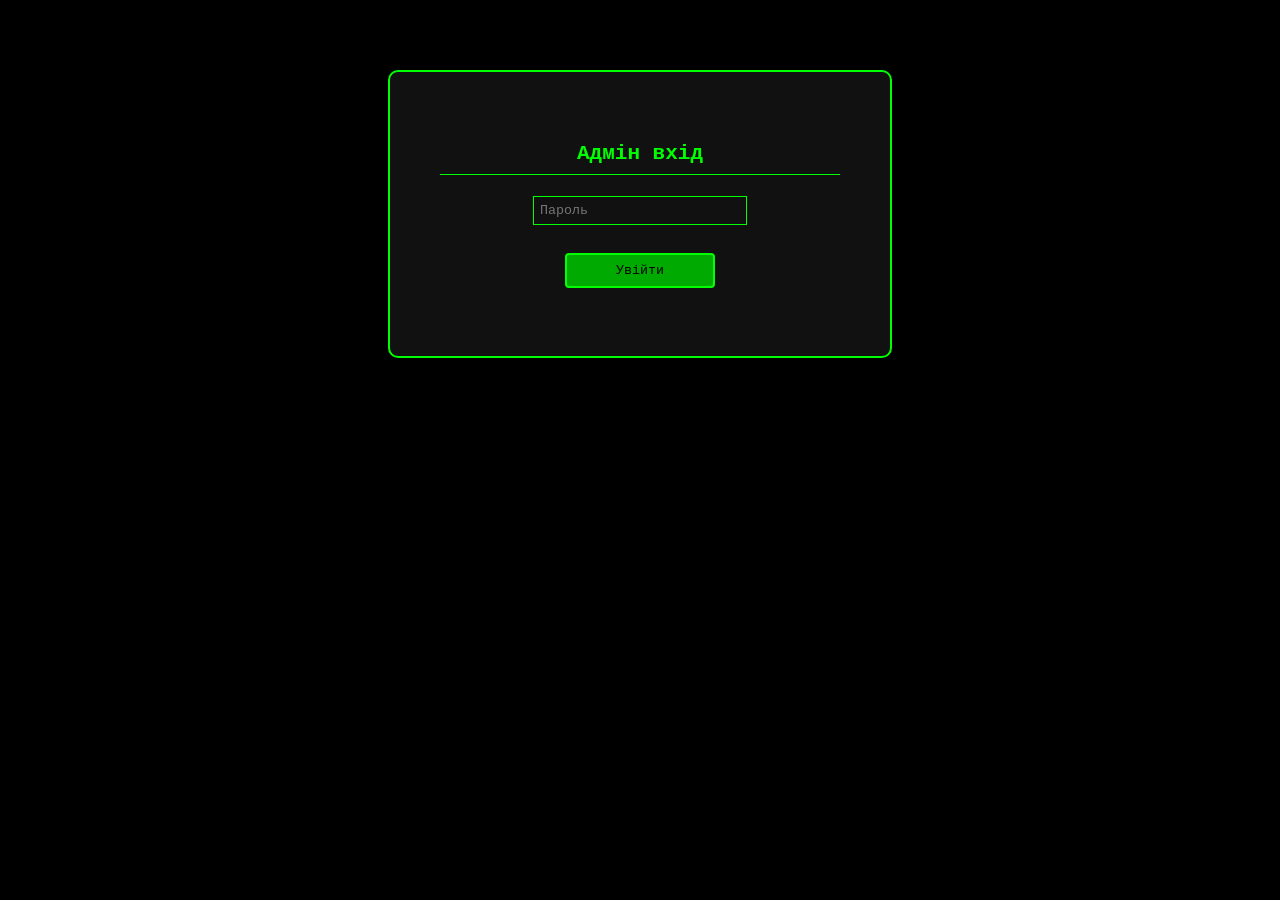
==== console.html @ 2eea13a9 "Update console.html" ====
<!DOCTYPE html>
<html lang="uk">
<head>
<meta charset="UTF-8">
<title>Адмін Консоль — UkrMova PRO</title>
<style>
  body { margin:0; padding:20px; background:#000; color:#0f0; font-family:'Courier New',monospace; font-size:14px; line-height:1.4; }
  h1 { color:#0f0; text-shadow:0 0 10px #0f0; text-align:center; }
  h2, h3 { color:#0f0; border-bottom:1px solid #0f0; padding-bottom:5px; }
  button { background:#0a0; color:#000; border:2px solid #0f0; padding:8px 16px; margin:4px; font-family:inherit; cursor:pointer; min-width:150px; border-radius:4px; }
  button:hover { background:#0f0; color:#000; }
  button.danger { background:#800; color:#fff; border-color:#f00; }
  button.danger:hover { background:#f00; }
  input, select { background:#111; color:#0f0; border:1px solid #0f0; padding:6px; margin:4px; font-family:inherit; width:200px; }
  pre { white-space:pre-wrap; background:#111; padding:12px; border:1px solid #0f0; border-radius:4px; margin:10px 0; font-size:12px; }
  #output { min-height:400px; max-height:70vh; overflow-y:auto; background:#000; padding:10px; border:1px solid #0f0; }
  .section { margin:20px 0; padding:15px; border:2px dashed #0f0; border-radius:8px; }
  .log-entry { margin:5px 0; padding:5px; background:#111; border-left:3px solid #0f0; }
  .stats-table { width:100%; border-collapse:collapse; margin:10px 0; }
  .stats-table th, .stats-table td { border:1px solid #0f0; padding:8px; text-align:left; }
  .stats-table th { background:#0a0; }
  #admin-login { text-align:center; padding:50px; background:#111; border:2px solid #0f0; margin:50px auto; max-width:400px; border-radius:10px; }
  #admin-content { display:none; }
</style>
</head>
<body>

<div id="admin-login">
  <h2>Адмін вхід</h2>
  <input type="password" id="admin-pass" placeholder="Пароль">
  <br><br>
  <button onclick="checkAdminPass()">Увійти</button>
  <p id="login-error" style="color:#f00; margin-top:10px;"></p>
</div>

<div id="admin-content">

  <h1>АДМІН КОНСОЛЬ — UKRMOVA PRO</h1>

  <div class="section">
    <h3>Налаштування</h3>
    <button onclick="toggleRealtime()">Realtime: <span id="realtime-status">Увімкнено</span></button>
    <button onclick="exportAllData()">Експорт JSON</button>
    <br><br>
    <input id="search-nick" placeholder="Пошук за ніком" oninput="filterPlayers()">
  </div>

  <div class="section">
    <h3>Гравці</h3>
    <button onclick="getPlayers()">Оновити список</button>
    <br>
    <input id="nickEdit" placeholder="Нік гравця">
    <button onclick="deletePlayer()">Видалити</button>
    <button onclick="editMoney(true)">+ Гроші</button>
    <button onclick="editMoney(false)">- Гроші</button>
    <button onclick="editLevel()">Змінити рівень</button>
    <button onclick="resetPassword()">Змінити пароль</button>
    <button onclick="banPlayer()">Бан / Розбан</button>
    <div id="players-list" style="max-height:300px; overflow-y:auto; margin:10px 0;"></div>
  </div>

  <div class="section">
    <h3>Логи входів гравців</h3>
    <button onclick="getUserLogs()">Оновити</button>
    <button class="danger" onclick="clearUserLogs()">Очистити</button>
    <div id="user-logs" style="max-height:200px; overflow-y:auto;"></div>
  </div>

  <div class="section">
    <h3>Логи адмін-дій</h3>
    <button onclick="getAdminLogs()">Оновити</button>
    <button class="danger" onclick="clearAdminLogs()">Очистити</button>
    <div id="admin-logs" style="max-height:200px; overflow-y:auto;"></div>
  </div>

  <div class="section">
    <h3>Чат бота</h3>
    <button onclick="getBotChat()">Показати</button>
    <button class="danger" onclick="clearBotChat()">Очистити</button>
    <div id="bot-chat" style="max-height:200px; overflow-y:auto;"></div>
  </div>

  <div class="section">
    <h3>Статистика та топ</h3>
    <button onclick="getStats()">Оновити</button>
    <div id="stats-output"></div>
    <div id="top-players" style="max-height:300px; overflow-y:auto; margin-top:15px;"></div>
  </div>

  <div class="section">
    <h3>Онлайн (останні 5 хв)</h3>
    <div id="online-players" style="max-height:150px; overflow-y:auto;"></div>
  </div>

  <button class="danger" onclick="logoutAdmin()" style="width:100%; margin-top:20px;">Вийти</button>

  <div id="output"><pre>Готовий... (Realtime кожні 5 сек)</pre></div>
</div>

<script>
const DB = "https://ukrmova-game-default-rtdb.europe-west1.firebasedatabase.app/";
let realtimeInterval = null;
let isRealtime = true;
let adminLoggedIn = false;
const ADMIN_PASS = "228ff";

function checkAdminPass() {
  const pass = document.getElementById("admin-pass").value;
  if (pass === ADMIN_PASS) {
    document.getElementById("admin-login").style.display = "none";
    document.getElementById("admin-content").style.display = "block";
    adminLoggedIn = true;
    startRealtime();
    getPlayers();
    getUserLogs();
    getAdminLogs();
    getBotChat();
    getStats();
  } else {
    document.getElementById("login-error").textContent = "Неправильний пароль";
  }
}

function logoutAdmin() {
  if (!confirm("Вийти?")) return;
  adminLoggedIn = false;
  document.getElementById("admin-content").style.display = "none";
  document.getElementById("admin-login").style.display = "block";
  document.getElementById("admin-pass").value = "";
  clearInterval(realtimeInterval);
}

function startRealtime() {
  if (realtimeInterval) clearInterval(realtimeInterval);
  realtimeInterval = setInterval(() => {
    if (isRealtime) {
      getPlayers();
      getUserLogs();
      getAdminLogs();
      getBotChat();
      getStats();
      updateOnlinePlayers();
    }
  }, 5000);
}

function toggleRealtime() {
  isRealtime = !isRealtime;
  document.getElementById("realtime-status").textContent = isRealtime ? "Увімкнено" : "Вимкнено";
  if (isRealtime) startRealtime(); else clearInterval(realtimeInterval);
}

async function fetchData(path) {
  try {
    let res = await fetch(DB + path + ".json");
    return await res.json() || {};
  } catch(e) {
    return {error: e.message};
  }
}

async function apiCall(path, method = 'GET', body = null) {
  let options = { method };
  if (body) options.body = JSON.stringify(body);
  try {
    await fetch(DB + path + ".json", options);
  } catch(e) {}
}

function print(text) {
  let out = document.getElementById("output");
  let pre = document.createElement("pre");
  pre.textContent = `[${new Date().toLocaleTimeString('uk-UA')}] ${text}`;
  out.appendChild(pre);
  out.scrollTop = out.scrollHeight;
}

async function getPlayers() {
  let data = await fetchData("users");
  let el = document.getElementById("players-list");
  el.innerHTML = '';
  if (!Object.keys(data).length) {
    el.innerHTML = '<pre>Гравців немає</pre>';
    return;
  }
  let html = '<table class="stats-table"><tr><th>Нік</th><th>Гроші</th><th>Рівень</th><th>Пароль</th><th>Предмети</th><th>Бан</th></tr>';
  for (let uid in data) {
    let u = data[uid];
    let items = JSON.stringify(u.items || {});
    let ban = u.banned ? 'Так' : 'Ні';
    html += `<tr><td>${u.name || uid}</td><td>${u.points || 0}</td><td>${u.lvl || 1}</td><td>${u.pass || '—'}</td><td>${items}</td><td>${ban}</td></tr>`;
  }
  html += '</table>';
  el.innerHTML = html;
  filterPlayers();
}

function filterPlayers() {
  const val = document.getElementById("search-nick").value.toLowerCase();
  document.querySelectorAll("#players-list tr").forEach(row => {
    row.style.display = row.cells[0].textContent.toLowerCase().includes(val) ? '' : 'none';
  });
}

async function deletePlayer() {
  let nick = document.getElementById("nickEdit").value.trim();
  if (!nick || !confirm(`Видалити ${nick}?`)) return;
  await apiCall("users/" + nick, "DELETE");
  getPlayers();
}

async function editMoney(add) {
  let nick = document.getElementById("nickEdit").value.trim();
  if (!nick) return alert("Введіть нік");
  let amt = parseInt(prompt(add ? "Додати:" : "Відняти:"));
  if (!amt || amt <= 0) return;
  let u = await fetchData(`users/${nick}`);
  if (!u) return alert("Гравця немає");
  u.points = Math.max(0, (u.points || 0) + (add ? amt : -amt));
  await apiCall(`users/${nick}`, "PUT", u);
  getPlayers();
}

async function editLevel() {
  let nick = document.getElementById("nickEdit").value.trim();
  if (!nick) return alert("Введіть нік");
  let lvl = parseInt(prompt("Новий рівень (1-50):"));
  if (isNaN(lvl) || lvl < 1 || lvl > 50) return;
  let u = await fetchData(`users/${nick}`);
  if (!u) return alert("Гравця немає");
  u.lvl = lvl;
  await apiCall(`users/${nick}`, "PUT", u);
  getPlayers();
}

async function resetPassword() {
  let nick = document.getElementById("nickEdit").value.trim();
  if (!nick) return alert("Введіть нік");
  let pass = prompt("Новий пароль:");
  if (!pass) return;
  let u = await fetchData(`users/${nick}`);
  if (!u) return alert("Гравця немає");
  u.pass = pass;
  await apiCall(`users/${nick}`, "PUT", u);
  getPlayers();
}

async function banPlayer() {
  let nick = document.getElementById("nickEdit").value.trim();
  if (!nick) return alert("Введіть нік");
  let u = await fetchData(`users/${nick}`);
  if (!u) return alert("Гравця немає");
  u.banned = !u.banned;
  await apiCall(`users/${nick}`, "PUT", u);
  getPlayers();
}

async function getUserLogs() {
  let data = await fetchData("user_logs");
  let el = document.getElementById("user-logs");
  el.innerHTML = '';
  if (!Object.keys(data).length) return el.innerHTML = '<pre>Порожньо</pre>';
  Object.values(data).sort((a,b)=>new Date(b.time)-new Date(a.time)).slice(0,500).forEach(l => {
    el.innerHTML += `<div class="log-entry">[${l.time}] ${l.game_nick}</div>`;
  });
}

async function clearUserLogs() {
  if (!confirm("Очистити?")) return;
  await apiCall("user_logs", "DELETE");
  getUserLogs();
}

async function getAdminLogs() {
  let data = await fetchData("admin_logs");
  let el = document.getElementById("admin-logs");
  el.innerHTML = '';
  if (!Object.keys(data).length) return el.innerHTML = '<pre>Порожньо</pre>';
  Object.values(data).sort((a,b)=>new Date(b.time)-new Date(a.time)).forEach(l => {
    el.innerHTML += `<div class="log-entry">[${l.time}] ${l.action || l.nick}</div>`;
  });
}

async function clearAdminLogs() {
  if (!confirm("Очистити?")) return;
  await apiCall("admin_logs", "DELETE");
  getAdminLogs();
}

async function getBotChat() {
  let data = await fetchData("bot_chat");
  let el = document.getElementById("bot-chat");
  el.innerHTML = '';
  if (!Object.keys(data).length) return el.innerHTML = '<pre>Порожньо</pre>';
  for (let k in data) {
    let m = data[k];
    el.innerHTML += `<div class="log-entry">[${m.time || ''}] ${m.text}</div>`;
  }
}

async function clearBotChat() {
  if (!confirm("Очистити?")) return;
  await apiCall("bot_chat", "DELETE");
  getBotChat();
}

async function getStats() {
  let users = await fetchData("users");
  let count = Object.keys(users).length;
  let total = 0, lvlSum = 0;
  let top = [];
  for (let k in users) {
    let u = users[k];
    total += u.points || 0;
    lvlSum += u.lvl || 1;
    top.push({n: u.name || k, p: u.points || 0});
  }
  top.sort((a,b)=>b.p-a.p).slice(0,50);

  document.getElementById("stats-output").innerHTML = `
    <table class="stats-table">
      <tr><th>Показник</th><th>Значення</th></tr>
      <tr><td>Гравців</td><td>${count}</td></tr>
      <tr><td>Гроші разом</td><td>${total}</td></tr>
      <tr><td>Середній баланс</td><td>${count ? (total/count|0) : 0}</td></tr>
      <tr><td>Середній рівень</td><td>${count ? (lvlSum/count).toFixed(1) : 0}</td></tr>
    </table>
  `;

  let topHtml = '<table class="stats-table"><tr><th>#</th><th>Нік</th><th>Гроші</th></tr>';
  top.forEach((p,i) => topHtml += `<tr><td>${i+1}</td><td>${p.n}</td><td>${p.p}</td></tr>`);
  document.getElementById("top-players").innerHTML = topHtml + '</table>';
}

async function updateOnlinePlayers() {
  let logs = await fetchData("user_logs");
  let now = Date.now();
  let recent = Object.values(logs||{}).filter(l => {
    return (now - new Date(l.time).getTime()) < 5*60*1000;
  });
  let nicks = [...new Set(recent.map(l => l.game_nick))];
  document.getElementById("online-players").innerHTML = `<pre>Онлайн: ${nicks.length}\n${nicks.join(', ') || '—'}</pre>`;
}

function exportAllData() {
  fetch(DB + ".json").then(r => r.json()).then(data => {
    const blob = new Blob([JSON.stringify(data, null, 2)], {type: 'application/json'});
    const url = URL.createObjectURL(blob);
    const a = document.createElement('a');
    a.href = url;
    a.download = `backup_${new Date().toISOString().slice(0,10)}.json`;
    a.click();
  });
}
</script>
</body>
</html>
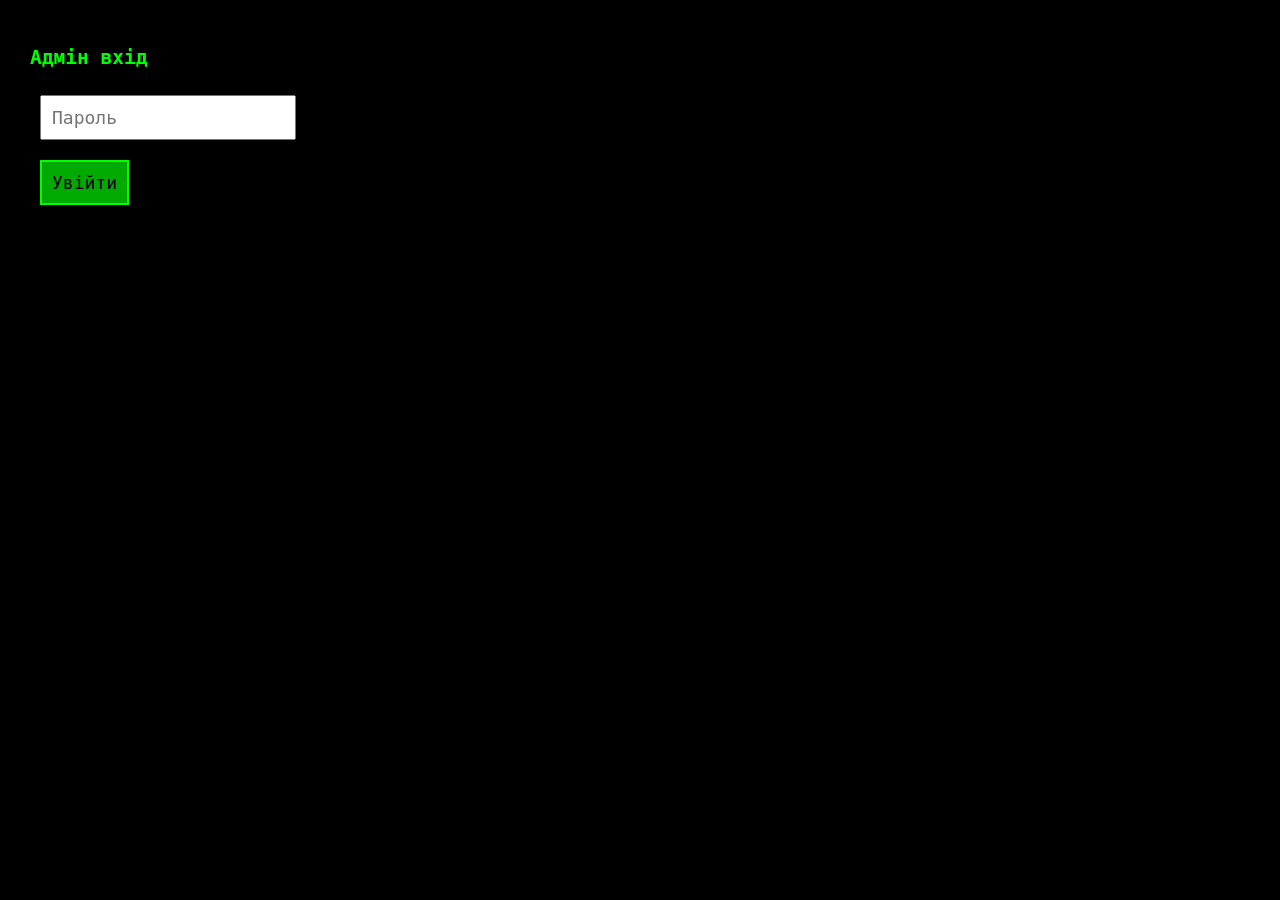
==== commit 89135456: "Update console.html" ====
--- a/console.html
+++ b/console.html
@@ -1,357 +1,64 @@
 <!DOCTYPE html>
 <html lang="uk">
 <head>
-<meta charset="UTF-8">
-<title>Адмін Консоль — UkrMova PRO</title>
-<style>
-  body { margin:0; padding:20px; background:#000; color:#0f0; font-family:'Courier New',monospace; font-size:14px; line-height:1.4; }
-  h1 { color:#0f0; text-shadow:0 0 10px #0f0; text-align:center; }
-  h2, h3 { color:#0f0; border-bottom:1px solid #0f0; padding-bottom:5px; }
-  button { background:#0a0; color:#000; border:2px solid #0f0; padding:8px 16px; margin:4px; font-family:inherit; cursor:pointer; min-width:150px; border-radius:4px; }
-  button:hover { background:#0f0; color:#000; }
-  button.danger { background:#800; color:#fff; border-color:#f00; }
-  button.danger:hover { background:#f00; }
-  input, select { background:#111; color:#0f0; border:1px solid #0f0; padding:6px; margin:4px; font-family:inherit; width:200px; }
-  pre { white-space:pre-wrap; background:#111; padding:12px; border:1px solid #0f0; border-radius:4px; margin:10px 0; font-size:12px; }
-  #output { min-height:400px; max-height:70vh; overflow-y:auto; background:#000; padding:10px; border:1px solid #0f0; }
-  .section { margin:20px 0; padding:15px; border:2px dashed #0f0; border-radius:8px; }
-  .log-entry { margin:5px 0; padding:5px; background:#111; border-left:3px solid #0f0; }
-  .stats-table { width:100%; border-collapse:collapse; margin:10px 0; }
-  .stats-table th, .stats-table td { border:1px solid #0f0; padding:8px; text-align:left; }
-  .stats-table th { background:#0a0; }
-  #admin-login { text-align:center; padding:50px; background:#111; border:2px solid #0f0; margin:50px auto; max-width:400px; border-radius:10px; }
-  #admin-content { display:none; }
-</style>
+  <meta charset="UTF-8">
+  <title>Admin - UkrMova</title>
+  <style>
+    body {
+      background:#000;
+      color:#0f0;
+      font-family:monospace;
+      padding:30px;
+      margin:0;
+    }
+    input, button {
+      font-family:monospace;
+      font-size:18px;
+      padding:10px;
+      margin:10px;
+    }
+    button {
+      background:#0a0;
+      color:#000;
+      border:2px solid #0f0;
+      cursor:pointer;
+    }
+    #content { display:none; }
+    #error { color:#f44; }
+  </style>
 </head>
 <body>
 
-<div id="admin-login">
-  <h2>Адмін вхід</h2>
-  <input type="password" id="admin-pass" placeholder="Пароль">
-  <br><br>
-  <button onclick="checkAdminPass()">Увійти</button>
-  <p id="login-error" style="color:#f00; margin-top:10px;"></p>
-</div>
-
-<div id="admin-content">
-
-  <h1>АДМІН КОНСОЛЬ — UKRMOVA PRO</h1>
-
-  <div class="section">
-    <h3>Налаштування</h3>
-    <button onclick="toggleRealtime()">Realtime: <span id="realtime-status">Увімкнено</span></button>
-    <button onclick="exportAllData()">Експорт JSON</button>
-    <br><br>
-    <input id="search-nick" placeholder="Пошук за ніком" oninput="filterPlayers()">
+  <div id="login">
+    <h2>Адмін вхід</h2>
+    <input type="password" id="p" placeholder="Пароль" autocomplete="off">
+    <br>
+    <button onclick="go()">Увійти</button>
+    <div id="error"></div>
   </div>
 
-  <div class="section">
-    <h3>Гравці</h3>
-    <button onclick="getPlayers()">Оновити список</button>
-    <br>
-    <input id="nickEdit" placeholder="Нік гравця">
-    <button onclick="deletePlayer()">Видалити</button>
-    <button onclick="editMoney(true)">+ Гроші</button>
-    <button onclick="editMoney(false)">- Гроші</button>
-    <button onclick="editLevel()">Змінити рівень</button>
-    <button onclick="resetPassword()">Змінити пароль</button>
-    <button onclick="banPlayer()">Бан / Розбан</button>
-    <div id="players-list" style="max-height:300px; overflow-y:auto; margin:10px 0;"></div>
+  <div id="content">
+    <h1>Успішний вхід!</h1>
+    <p>Пароль спрацював правильно.</p>
+    <p>Тепер заміни цей блок на свій повний код адмін-панелі.</p>
+    <button onclick="location.reload()">Перезавантажити сторінку</button>
   </div>
 
-  <div class="section">
-    <h3>Логи входів гравців</h3>
-    <button onclick="getUserLogs()">Оновити</button>
-    <button class="danger" onclick="clearUserLogs()">Очистити</button>
-    <div id="user-logs" style="max-height:200px; overflow-y:auto;"></div>
-  </div>
+  <script>
+    const PASSWORD = "228ff";
 
-  <div class="section">
-    <h3>Логи адмін-дій</h3>
-    <button onclick="getAdminLogs()">Оновити</button>
-    <button class="danger" onclick="clearAdminLogs()">Очистити</button>
-    <div id="admin-logs" style="max-height:200px; overflow-y:auto;"></div>
-  </div>
+    function go() {
+      const val = document.getElementById("p").value.trim(); // trim() — видаляє пробіли на початку/кінці
 
-  <div class="section">
-    <h3>Чат бота</h3>
-    <button onclick="getBotChat()">Показати</button>
-    <button class="danger" onclick="clearBotChat()">Очистити</button>
-    <div id="bot-chat" style="max-height:200px; overflow-y:auto;"></div>
-  </div>
+      if (val === PASSWORD) {
+        document.getElementById("login").style.display = "none";
+        document.getElementById("content").style.display = "block";
+        document.getElementById("error").textContent = "";
+      } else {
+        document.getElementById("error").textContent = "Неправильно. Спробуй ще раз.";
+      }
+    }
+  </script>
 
-  <div class="section">
-    <h3>Статистика та топ</h3>
-    <button onclick="getStats()">Оновити</button>
-    <div id="stats-output"></div>
-    <div id="top-players" style="max-height:300px; overflow-y:auto; margin-top:15px;"></div>
-  </div>
-
-  <div class="section">
-    <h3>Онлайн (останні 5 хв)</h3>
-    <div id="online-players" style="max-height:150px; overflow-y:auto;"></div>
-  </div>
-
-  <button class="danger" onclick="logoutAdmin()" style="width:100%; margin-top:20px;">Вийти</button>
-
-  <div id="output"><pre>Готовий... (Realtime кожні 5 сек)</pre></div>
-</div>
-
-<script>
-const DB = "https://ukrmova-game-default-rtdb.europe-west1.firebasedatabase.app/";
-let realtimeInterval = null;
-let isRealtime = true;
-let adminLoggedIn = false;
-const ADMIN_PASS = "228ff";
-
-function checkAdminPass() {
-  const pass = document.getElementById("admin-pass").value;
-  if (pass === ADMIN_PASS) {
-    document.getElementById("admin-login").style.display = "none";
-    document.getElementById("admin-content").style.display = "block";
-    adminLoggedIn = true;
-    startRealtime();
-    getPlayers();
-    getUserLogs();
-    getAdminLogs();
-    getBotChat();
-    getStats();
-  } else {
-    document.getElementById("login-error").textContent = "Неправильний пароль";
-  }
-}
-
-function logoutAdmin() {
-  if (!confirm("Вийти?")) return;
-  adminLoggedIn = false;
-  document.getElementById("admin-content").style.display = "none";
-  document.getElementById("admin-login").style.display = "block";
-  document.getElementById("admin-pass").value = "";
-  clearInterval(realtimeInterval);
-}
-
-function startRealtime() {
-  if (realtimeInterval) clearInterval(realtimeInterval);
-  realtimeInterval = setInterval(() => {
-    if (isRealtime) {
-      getPlayers();
-      getUserLogs();
-      getAdminLogs();
-      getBotChat();
-      getStats();
-      updateOnlinePlayers();
-    }
-  }, 5000);
-}
-
-function toggleRealtime() {
-  isRealtime = !isRealtime;
-  document.getElementById("realtime-status").textContent = isRealtime ? "Увімкнено" : "Вимкнено";
-  if (isRealtime) startRealtime(); else clearInterval(realtimeInterval);
-}
-
-async function fetchData(path) {
-  try {
-    let res = await fetch(DB + path + ".json");
-    return await res.json() || {};
-  } catch(e) {
-    return {error: e.message};
-  }
-}
-
-async function apiCall(path, method = 'GET', body = null) {
-  let options = { method };
-  if (body) options.body = JSON.stringify(body);
-  try {
-    await fetch(DB + path + ".json", options);
-  } catch(e) {}
-}
-
-function print(text) {
-  let out = document.getElementById("output");
-  let pre = document.createElement("pre");
-  pre.textContent = `[${new Date().toLocaleTimeString('uk-UA')}] ${text}`;
-  out.appendChild(pre);
-  out.scrollTop = out.scrollHeight;
-}
-
-async function getPlayers() {
-  let data = await fetchData("users");
-  let el = document.getElementById("players-list");
-  el.innerHTML = '';
-  if (!Object.keys(data).length) {
-    el.innerHTML = '<pre>Гравців немає</pre>';
-    return;
-  }
-  let html = '<table class="stats-table"><tr><th>Нік</th><th>Гроші</th><th>Рівень</th><th>Пароль</th><th>Предмети</th><th>Бан</th></tr>';
-  for (let uid in data) {
-    let u = data[uid];
-    let items = JSON.stringify(u.items || {});
-    let ban = u.banned ? 'Так' : 'Ні';
-    html += `<tr><td>${u.name || uid}</td><td>${u.points || 0}</td><td>${u.lvl || 1}</td><td>${u.pass || '—'}</td><td>${items}</td><td>${ban}</td></tr>`;
-  }
-  html += '</table>';
-  el.innerHTML = html;
-  filterPlayers();
-}
-
-function filterPlayers() {
-  const val = document.getElementById("search-nick").value.toLowerCase();
-  document.querySelectorAll("#players-list tr").forEach(row => {
-    row.style.display = row.cells[0].textContent.toLowerCase().includes(val) ? '' : 'none';
-  });
-}
-
-async function deletePlayer() {
-  let nick = document.getElementById("nickEdit").value.trim();
-  if (!nick || !confirm(`Видалити ${nick}?`)) return;
-  await apiCall("users/" + nick, "DELETE");
-  getPlayers();
-}
-
-async function editMoney(add) {
-  let nick = document.getElementById("nickEdit").value.trim();
-  if (!nick) return alert("Введіть нік");
-  let amt = parseInt(prompt(add ? "Додати:" : "Відняти:"));
-  if (!amt || amt <= 0) return;
-  let u = await fetchData(`users/${nick}`);
-  if (!u) return alert("Гравця немає");
-  u.points = Math.max(0, (u.points || 0) + (add ? amt : -amt));
-  await apiCall(`users/${nick}`, "PUT", u);
-  getPlayers();
-}
-
-async function editLevel() {
-  let nick = document.getElementById("nickEdit").value.trim();
-  if (!nick) return alert("Введіть нік");
-  let lvl = parseInt(prompt("Новий рівень (1-50):"));
-  if (isNaN(lvl) || lvl < 1 || lvl > 50) return;
-  let u = await fetchData(`users/${nick}`);
-  if (!u) return alert("Гравця немає");
-  u.lvl = lvl;
-  await apiCall(`users/${nick}`, "PUT", u);
-  getPlayers();
-}
-
-async function resetPassword() {
-  let nick = document.getElementById("nickEdit").value.trim();
-  if (!nick) return alert("Введіть нік");
-  let pass = prompt("Новий пароль:");
-  if (!pass) return;
-  let u = await fetchData(`users/${nick}`);
-  if (!u) return alert("Гравця немає");
-  u.pass = pass;
-  await apiCall(`users/${nick}`, "PUT", u);
-  getPlayers();
-}
-
-async function banPlayer() {
-  let nick = document.getElementById("nickEdit").value.trim();
-  if (!nick) return alert("Введіть нік");
-  let u = await fetchData(`users/${nick}`);
-  if (!u) return alert("Гравця немає");
-  u.banned = !u.banned;
-  await apiCall(`users/${nick}`, "PUT", u);
-  getPlayers();
-}
-
-async function getUserLogs() {
-  let data = await fetchData("user_logs");
-  let el = document.getElementById("user-logs");
-  el.innerHTML = '';
-  if (!Object.keys(data).length) return el.innerHTML = '<pre>Порожньо</pre>';
-  Object.values(data).sort((a,b)=>new Date(b.time)-new Date(a.time)).slice(0,500).forEach(l => {
-    el.innerHTML += `<div class="log-entry">[${l.time}] ${l.game_nick}</div>`;
-  });
-}
-
-async function clearUserLogs() {
-  if (!confirm("Очистити?")) return;
-  await apiCall("user_logs", "DELETE");
-  getUserLogs();
-}
-
-async function getAdminLogs() {
-  let data = await fetchData("admin_logs");
-  let el = document.getElementById("admin-logs");
-  el.innerHTML = '';
-  if (!Object.keys(data).length) return el.innerHTML = '<pre>Порожньо</pre>';
-  Object.values(data).sort((a,b)=>new Date(b.time)-new Date(a.time)).forEach(l => {
-    el.innerHTML += `<div class="log-entry">[${l.time}] ${l.action || l.nick}</div>`;
-  });
-}
-
-async function clearAdminLogs() {
-  if (!confirm("Очистити?")) return;
-  await apiCall("admin_logs", "DELETE");
-  getAdminLogs();
-}
-
-async function getBotChat() {
-  let data = await fetchData("bot_chat");
-  let el = document.getElementById("bot-chat");
-  el.innerHTML = '';
-  if (!Object.keys(data).length) return el.innerHTML = '<pre>Порожньо</pre>';
-  for (let k in data) {
-    let m = data[k];
-    el.innerHTML += `<div class="log-entry">[${m.time || ''}] ${m.text}</div>`;
-  }
-}
-
-async function clearBotChat() {
-  if (!confirm("Очистити?")) return;
-  await apiCall("bot_chat", "DELETE");
-  getBotChat();
-}
-
-async function getStats() {
-  let users = await fetchData("users");
-  let count = Object.keys(users).length;
-  let total = 0, lvlSum = 0;
-  let top = [];
-  for (let k in users) {
-    let u = users[k];
-    total += u.points || 0;
-    lvlSum += u.lvl || 1;
-    top.push({n: u.name || k, p: u.points || 0});
-  }
-  top.sort((a,b)=>b.p-a.p).slice(0,50);
-
-  document.getElementById("stats-output").innerHTML = `
-    <table class="stats-table">
-      <tr><th>Показник</th><th>Значення</th></tr>
-      <tr><td>Гравців</td><td>${count}</td></tr>
-      <tr><td>Гроші разом</td><td>${total}</td></tr>
-      <tr><td>Середній баланс</td><td>${count ? (total/count|0) : 0}</td></tr>
-      <tr><td>Середній рівень</td><td>${count ? (lvlSum/count).toFixed(1) : 0}</td></tr>
-    </table>
-  `;
-
-  let topHtml = '<table class="stats-table"><tr><th>#</th><th>Нік</th><th>Гроші</th></tr>';
-  top.forEach((p,i) => topHtml += `<tr><td>${i+1}</td><td>${p.n}</td><td>${p.p}</td></tr>`);
-  document.getElementById("top-players").innerHTML = topHtml + '</table>';
-}
-
-async function updateOnlinePlayers() {
-  let logs = await fetchData("user_logs");
-  let now = Date.now();
-  let recent = Object.values(logs||{}).filter(l => {
-    return (now - new Date(l.time).getTime()) < 5*60*1000;
-  });
-  let nicks = [...new Set(recent.map(l => l.game_nick))];
-  document.getElementById("online-players").innerHTML = `<pre>Онлайн: ${nicks.length}\n${nicks.join(', ') || '—'}</pre>`;
-}
-
-function exportAllData() {
-  fetch(DB + ".json").then(r => r.json()).then(data => {
-    const blob = new Blob([JSON.stringify(data, null, 2)], {type: 'application/json'});
-    const url = URL.createObjectURL(blob);
-    const a = document.createElement('a');
-    a.href = url;
-    a.download = `backup_${new Date().toISOString().slice(0,10)}.json`;
-    a.click();
-  });
-}
-</script>
 </body>
 </html>
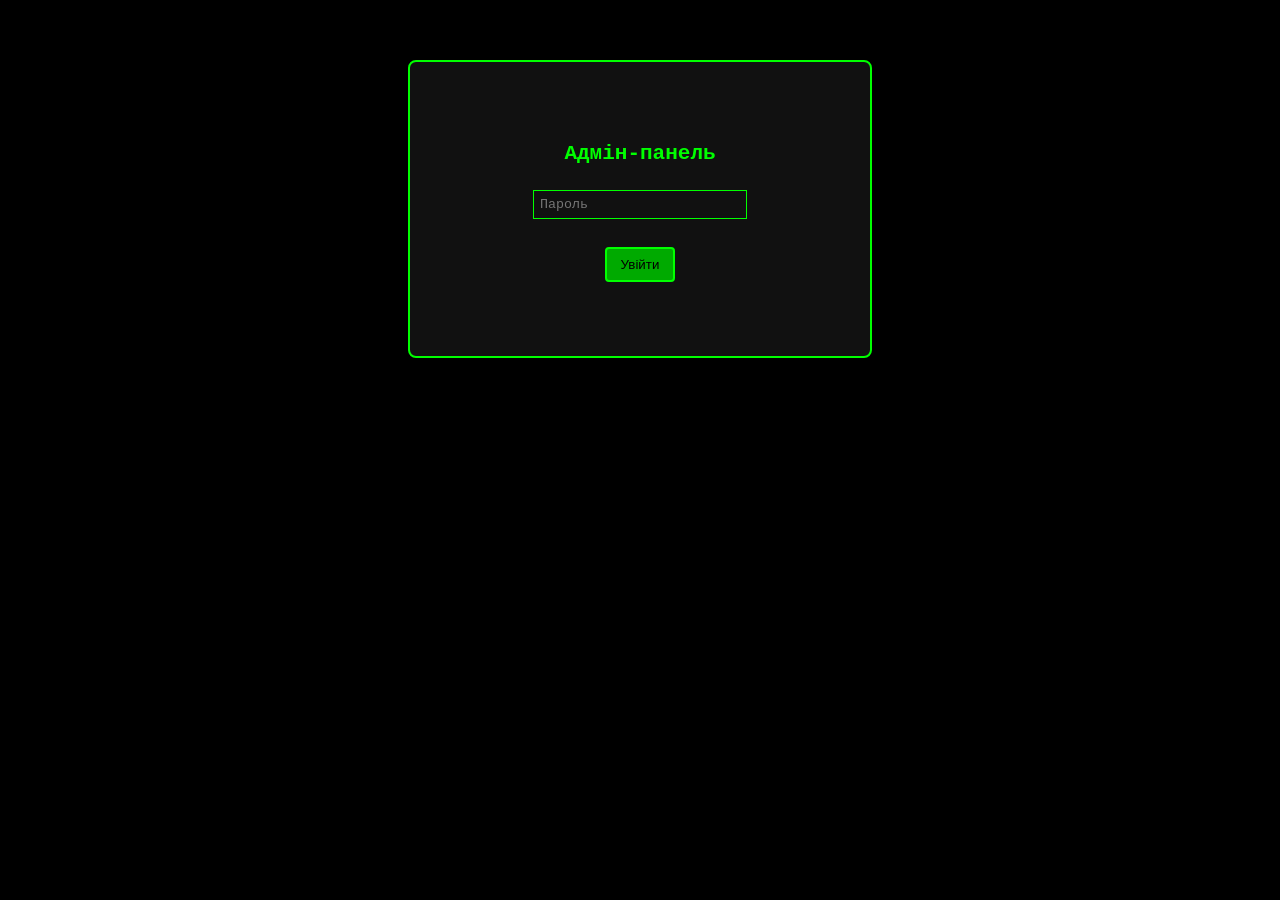
==== commit 6f560ed0: "Update console.html" ====
--- a/console.html
+++ b/console.html
@@ -1,64 +1,293 @@
 <!DOCTYPE html>
 <html lang="uk">
 <head>
-  <meta charset="UTF-8">
-  <title>Admin - UkrMova</title>
-  <style>
-    body {
-      background:#000;
-      color:#0f0;
-      font-family:monospace;
-      padding:30px;
-      margin:0;
-    }
-    input, button {
-      font-family:monospace;
-      font-size:18px;
-      padding:10px;
-      margin:10px;
-    }
-    button {
-      background:#0a0;
-      color:#000;
-      border:2px solid #0f0;
-      cursor:pointer;
-    }
-    #content { display:none; }
-    #error { color:#f44; }
-  </style>
+<meta charset="UTF-8">
+<title>Адмін — UkrMova PRO</title>
+<style>
+  body {
+    margin:0; padding:20px; background:#000; color:#0f0;
+    font-family:'Courier New',monospace; font-size:14px; line-height:1.4;
+  }
+  h1 { color:#0f0; text-shadow:0 0 10px #0f0; text-align:center; }
+  h3 { color:#0f0; border-bottom:1px solid #0f0; padding-bottom:4px; }
+  button {
+    background:#0a0; color:#000; border:2px solid #0f0;
+    padding:8px 14px; margin:4px 2px; cursor:pointer; border-radius:4px;
+  }
+  button:hover { background:#0f0; }
+  button.danger { background:#800; border-color:#f00; color:#fff; }
+  button.danger:hover { background:#f00; }
+  input {
+    background:#111; color:#0f0; border:1px solid #0f0;
+    padding:6px; margin:4px; width:200px; font-family:inherit;
+  }
+  table {
+    width:100%; border-collapse:collapse; margin:10px 0; font-size:13px;
+  }
+  th, td {
+    border:1px solid #0f0; padding:6px; text-align:left;
+  }
+  th { background:#0a0; }
+  #login { text-align:center; padding:60px 20px; background:#111; border:2px solid #0f0; margin:40px auto; max-width:420px; border-radius:8px; }
+  #content { display:none; }
+  #error { color:#f44; margin-top:10px; }
+  .section { margin:20px 0; padding:12px; border:1px dashed #0f0; border-radius:6px; }
+  .log-box { max-height:220px; overflow-y:auto; background:#111; padding:8px; border:1px solid #0f0; border-radius:4px; margin-top:8px; }
+  .log-entry { margin:4px 0; padding:4px; border-bottom:1px dashed #0a0; }
+</style>
 </head>
 <body>
 
-  <div id="login">
-    <h2>Адмін вхід</h2>
-    <input type="password" id="p" placeholder="Пароль" autocomplete="off">
-    <br>
-    <button onclick="go()">Увійти</button>
-    <div id="error"></div>
-  </div>
-
-  <div id="content">
-    <h1>Успішний вхід!</h1>
-    <p>Пароль спрацював правильно.</p>
-    <p>Тепер заміни цей блок на свій повний код адмін-панелі.</p>
-    <button onclick="location.reload()">Перезавантажити сторінку</button>
-  </div>
-
-  <script>
-    const PASSWORD = "228ff";
-
-    function go() {
-      const val = document.getElementById("p").value.trim(); // trim() — видаляє пробіли на початку/кінці
-
-      if (val === PASSWORD) {
-        document.getElementById("login").style.display = "none";
-        document.getElementById("content").style.display = "block";
-        document.getElementById("error").textContent = "";
-      } else {
-        document.getElementById("error").textContent = "Неправильно. Спробуй ще раз.";
-      }
-    }
-  </script>
-
+<div id="login">
+  <h2>Адмін-панель</h2>
+  <input type="password" id="pass" placeholder="Пароль" autocomplete="off">
+  <br><br>
+  <button onclick="login()">Увійти</button>
+  <div id="error"></div>
+</div>
+
+<div id="content">
+
+<h1>АДМІН — UKRMOVA PRO</h1>
+
+<div class="section">
+  <h3>Гравці</h3>
+  <button onclick="loadPlayers()">Оновити список</button>
+  <br><br>
+  <input id="nick" placeholder="Нікнейм для дій">
+  <button onclick="delUser()">Видалити</button>
+  <button onclick="addMoney()">+ Гроші</button>
+  <button onclick="subMoney()">- Гроші</button>
+  <button onclick="setLevel()">Змінити рівень</button>
+  <div id="players" style="margin-top:12px;"></div>
+</div>
+
+<div class="section">
+  <h3>Логи входів (з Telegram)</h3>
+  <button onclick="loadLogs()">Оновити</button>
+  <button class="danger" onclick="clearLogs()">Очистити</button>
+  <div id="logs" class="log-box"></div>
+</div>
+
+<div class="section">
+  <h3>Статистика</h3>
+  <button onclick="loadStats()">Оновити</button>
+  <div id="stats" style="margin-top:10px;"></div>
+</div>
+
+<div class="section">
+  <button onclick="exportData()">Експорт усіх даних (JSON)</button>
+  <button class="danger" onclick="logout()" style="float:right;">Вийти</button>
+</div>
+
+<div id="output" style="margin-top:20px; min-height:100px; background:#111; padding:10px; border:1px solid #0f0; border-radius:4px;">
+  <pre>Готовий...</pre>
+</div>
+
+</div>
+
+<script>
+const DB = "https://ukrmova-game-default-rtdb.europe-west1.firebasedatabase.app/";
+const PASSWORD = "228ff";
+
+let interval = null;
+
+function login() {
+  const input = document.getElementById("pass").value.trim();
+  if (input === PASSWORD) {
+    document.getElementById("login").style.display = "none";
+    document.getElementById("content").style.display = "block";
+    document.getElementById("error").textContent = "";
+    startAutoUpdate();
+    loadPlayers();
+    loadLogs();
+    loadStats();
+  } else {
+    document.getElementById("error").textContent = "Неправильний пароль";
+  }
+}
+
+function logout() {
+  if (confirm("Вийти?")) {
+    clearInterval(interval);
+    document.getElementById("content").style.display = "none";
+    document.getElementById("login").style.display = "block";
+    document.getElementById("pass").value = "";
+  }
+}
+
+function startAutoUpdate() {
+  if (interval) clearInterval(interval);
+  interval = setInterval(() => {
+    loadPlayers();
+    loadLogs();
+    loadStats();
+  }, 10000);
+}
+
+async function get(path) {
+  try {
+    const r = await fetch(DB + path + ".json");
+    return await r.json() || {};
+  } catch {
+    return {};
+  }
+}
+
+async function put(path, data) {
+  await fetch(DB + path + ".json", {
+    method: "PUT",
+    body: JSON.stringify(data)
+  });
+}
+
+async function del(path) {
+  await fetch(DB + path + ".json", { method: "DELETE" });
+}
+
+async function loadPlayers() {
+  const users = await get("users");
+  const container = document.getElementById("players");
+  container.innerHTML = "";
+
+  if (!Object.keys(users).length) {
+    container.innerHTML = "<pre>Гравців немає</pre>";
+    return;
+  }
+
+  let html = '<table><tr><th>Нік</th><th>Гроші</th><th>Рівень</th><th>Пароль</th></tr>';
+  for (let key in users) {
+    const u = users[key];
+    html += `<tr>
+      <td>${u.name || key}</td>
+      <td>${u.points || 0}</td>
+      <td>${u.lvl || 1}</td>
+      <td>${u.pass || '—'}</td>
+    </tr>`;
+  }
+  html += '</table>';
+  container.innerHTML = html;
+}
+
+async function delUser() {
+  const nick = document.getElementById("nick").value.trim();
+  if (!nick || !confirm(`Видалити ${nick}?`)) return;
+  await del(`users/${nick}`);
+  loadPlayers();
+  logAction(`Видалено гравця: ${nick}`);
+}
+
+async function addMoney() {
+  const nick = document.getElementById("nick").value.trim();
+  if (!nick) return alert("Введіть нік");
+  const amt = Number(prompt("Скільки додати?"));
+  if (!amt || amt <= 0) return;
+  const user = await get(`users/${nick}`);
+  if (!user.name) return alert("Гравця не знайдено");
+  user.points = (user.points || 0) + amt;
+  await put(`users/${nick}`, user);
+  loadPlayers();
+  logAction(`Додано ${amt} гравцю ${nick}`);
+}
+
+async function subMoney() {
+  const nick = document.getElementById("nick").value.trim();
+  if (!nick) return alert("Введіть нік");
+  const amt = Number(prompt("Скільки відняти?"));
+  if (!amt || amt <= 0) return;
+  const user = await get(`users/${nick}`);
+  if (!user.name) return alert("Гравця не знайдено");
+  user.points = Math.max(0, (user.points || 0) - amt);
+  await put(`users/${nick}`, user);
+  loadPlayers();
+  logAction(`Віднято ${amt} у гравця ${nick}`);
+}
+
+async function setLevel() {
+  const nick = document.getElementById("nick").value.trim();
+  if (!nick) return alert("Введіть нік");
+  const lvl = Number(prompt("Новий рівень (1–50):"));
+  if (isNaN(lvl) || lvl < 1 || lvl > 50) return alert("Невірний рівень");
+  const user = await get(`users/${nick}`);
+  if (!user.name) return alert("Гравця не знайдено");
+  user.lvl = lvl;
+  await put(`users/${nick}`, user);
+  loadPlayers();
+  logAction(`Рівень гравця ${nick} → ${lvl}`);
+}
+
+async function loadLogs() {
+  const logs = await get("user_logs");
+  const container = document.getElementById("logs");
+  container.innerHTML = "";
+
+  if (!Object.keys(logs).length) {
+    container.innerHTML = "<pre>Логів немає</pre>";
+    return;
+  }
+
+  let html = '<table><tr><th>Час</th><th>Нік</th><th>Telegram</th></tr>';
+  Object.values(logs)
+    .sort((a,b) => new Date(b.time) - new Date(a.time))
+    .slice(0, 400)
+    .forEach(entry => {
+      const tg = entry.tg_username ? `@${entry.tg_username}` : '—';
+      html += `<tr>
+        <td>${entry.time}</td>
+        <td>${entry.game_nick || '—'}</td>
+        <td>${tg}</td>
+      </tr>`;
+    });
+  html += '</table>';
+  container.innerHTML = html;
+}
+
+async function clearLogs() {
+  if (!confirm("Очистити всі логи входів?")) return;
+  await del("user_logs");
+  loadLogs();
+  logAction("Очищено логи входів");
+}
+
+async function loadStats() {
+  const users = await get("users");
+  let count = Object.keys(users).length;
+  let totalMoney = 0;
+  for (let k in users) totalMoney += users[k].points || 0;
+
+  document.getElementById("stats").innerHTML = `
+    <table>
+      <tr><th>Показник</th><th>Значення</th></tr>
+      <tr><td>Гравців</td><td>${count}</td></tr>
+      <tr><td>Гроші в грі</td><td>${totalMoney}</td></tr>
+      <tr><td>Середній баланс</td><td>${count ? Math.floor(totalMoney / count) : 0}</td></tr>
+    </table>
+  `;
+}
+
+function exportData() {
+  fetch(DB + ".json")
+    .then(r => r.json())
+    .then(data => {
+      const blob = new Blob([JSON.stringify(data, null, 2)], {type: "application/json"});
+      const url = URL.createObjectURL(blob);
+      const a = document.createElement("a");
+      a.href = url;
+      a.download = `ukrmova_backup_${new Date().toISOString().slice(0,10)}.json`;
+      a.click();
+      URL.revokeObjectURL(url);
+    })
+    .catch(() => alert("Помилка експорту"));
+}
+
+function logAction(text) {
+  const time = new Date().toLocaleString("uk-UA");
+  const entry = { time, action: text };
+  fetch(DB + "admin_logs.json", {
+    method: "POST",
+    body: JSON.stringify(entry)
+  });
+}
+</script>
 </body>
 </html>
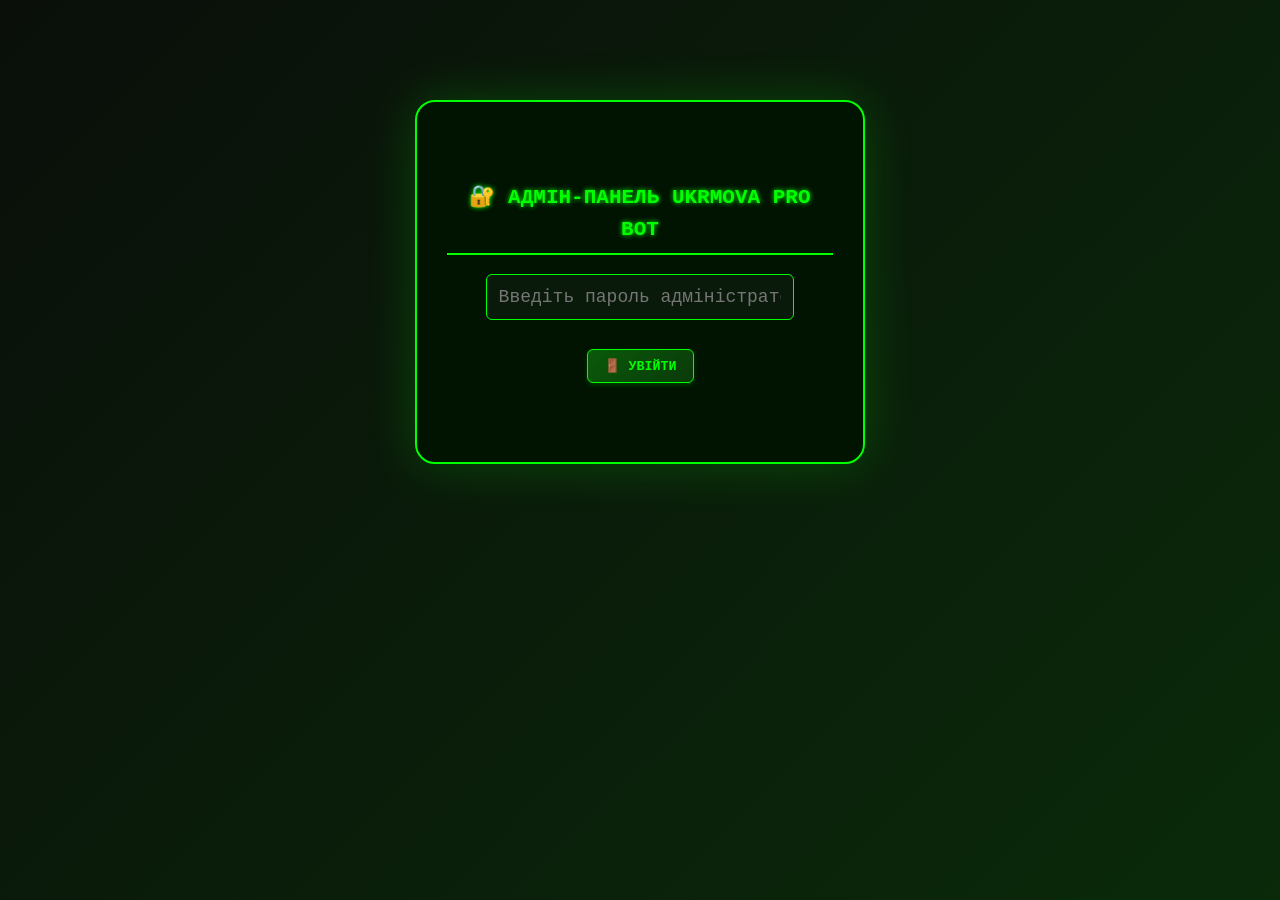
==== commit 73e5e7e3: "Add new badges, modal, and broadcast features" ====
--- a/console.html
+++ b/console.html
@@ -2,95 +2,400 @@
 <html lang="uk">
 <head>
 <meta charset="UTF-8">
-<title>Адмін — UkrMova PRO</title>
+<meta name="viewport" content="width=device-width, initial-scale=1.0">
+<title>Адмін-панель — UkrMova PRO Bot</title>
 <style>
+  * {
+    margin: 0;
+    padding: 0;
+    box-sizing: border-box;
+  }
+  
   body {
-    margin:0; padding:20px; background:#000; color:#0f0;
-    font-family:'Courier New',monospace; font-size:14px; line-height:1.4;
-  }
-  h1 { color:#0f0; text-shadow:0 0 10px #0f0; text-align:center; }
-  h3 { color:#0f0; border-bottom:1px solid #0f0; padding-bottom:4px; }
+    background: linear-gradient(135deg, #0a0f0a 0%, #0a2a0a 100%);
+    color: #0f0;
+    font-family: 'Courier New', 'Fira Code', monospace;
+    font-size: 14px;
+    line-height: 1.5;
+    min-height: 100vh;
+    padding: 20px;
+  }
+  
+  h1 {
+    color: #0f0;
+    text-shadow: 0 0 15px #0f0, 0 0 5px #0f0;
+    text-align: center;
+    font-size: 32px;
+    margin-bottom: 20px;
+    letter-spacing: 3px;
+  }
+  
+  h2, h3 {
+    color: #0f0;
+    border-bottom: 2px solid #0f0;
+    padding-bottom: 8px;
+    margin: 20px 0 15px 0;
+    text-shadow: 0 0 5px #0f0;
+  }
+  
+  h3 {
+    font-size: 20px;
+    margin: 15px 0 10px 0;
+  }
+  
   button {
-    background:#0a0; color:#000; border:2px solid #0f0;
-    padding:8px 14px; margin:4px 2px; cursor:pointer; border-radius:4px;
-  }
-  button:hover { background:#0f0; }
-  button.danger { background:#800; border-color:#f00; color:#fff; }
-  button.danger:hover { background:#f00; }
-  input {
-    background:#111; color:#0f0; border:1px solid #0f0;
-    padding:6px; margin:4px; width:200px; font-family:inherit;
-  }
+    background: linear-gradient(135deg, #0a5a0a 0%, #0a3a0a 100%);
+    color: #0f0;
+    border: 1px solid #0f0;
+    padding: 8px 16px;
+    margin: 4px 6px;
+    cursor: pointer;
+    border-radius: 6px;
+    font-family: inherit;
+    font-weight: bold;
+    transition: all 0.3s ease;
+    box-shadow: 0 2px 5px rgba(0,255,0,0.2);
+  }
+  
+  button:hover {
+    background: linear-gradient(135deg, #0f0 0%, #0a8a0a 100%);
+    color: #000;
+    transform: translateY(-2px);
+    box-shadow: 0 5px 15px rgba(0,255,0,0.4);
+  }
+  
+  button.danger {
+    background: linear-gradient(135deg, #8a0a0a 0%, #5a0a0a 100%);
+    border-color: #f00;
+    color: #faa;
+  }
+  
+  button.danger:hover {
+    background: linear-gradient(135deg, #f00 0%, #a00 100%);
+    color: #fff;
+  }
+  
+  button.warning {
+    background: linear-gradient(135deg, #8a6a0a 0%, #5a3a0a 100%);
+    border-color: #ff0;
+    color: #ff0;
+  }
+  
+  button.success {
+    background: linear-gradient(135deg, #0a8a0a 0%, #0a5a0a 100%);
+    border-color: #0f0;
+  }
+  
+  input, select, textarea {
+    background: #0a1a0a;
+    color: #0f0;
+    border: 1px solid #0f0;
+    padding: 8px 12px;
+    margin: 4px 6px;
+    border-radius: 6px;
+    font-family: inherit;
+    font-size: 14px;
+  }
+  
+  input:focus, select:focus, textarea:focus {
+    outline: none;
+    border-color: #0f0;
+    box-shadow: 0 0 10px rgba(0,255,0,0.3);
+  }
+  
   table {
-    width:100%; border-collapse:collapse; margin:10px 0; font-size:13px;
-  }
+    width: 100%;
+    border-collapse: collapse;
+    margin: 15px 0;
+    background: #0a0f0a;
+    border-radius: 8px;
+    overflow: hidden;
+  }
+  
   th, td {
-    border:1px solid #0f0; padding:6px; text-align:left;
-  }
-  th { background:#0a0; }
-  #login { text-align:center; padding:60px 20px; background:#111; border:2px solid #0f0; margin:40px auto; max-width:420px; border-radius:8px; }
-  #content { display:none; }
-  #error { color:#f44; margin-top:10px; }
-  .section { margin:20px 0; padding:12px; border:1px dashed #0f0; border-radius:6px; }
-  .log-box { max-height:220px; overflow-y:auto; background:#111; padding:8px; border:1px solid #0f0; border-radius:4px; margin-top:8px; }
-  .log-entry { margin:4px 0; padding:4px; border-bottom:1px dashed #0a0; }
+    border: 1px solid #0f0;
+    padding: 10px 8px;
+    text-align: left;
+  }
+  
+  th {
+    background: linear-gradient(135deg, #0a3a0a 0%, #0a2a0a 100%);
+    color: #0f0;
+    font-weight: bold;
+    text-transform: uppercase;
+    font-size: 12px;
+    letter-spacing: 1px;
+  }
+  
+  tr:hover {
+    background: rgba(0, 255, 0, 0.1);
+  }
+  
+  #login {
+    text-align: center;
+    padding: 60px 30px;
+    background: rgba(0, 20, 0, 0.95);
+    border: 2px solid #0f0;
+    border-radius: 20px;
+    margin: 80px auto;
+    max-width: 450px;
+    box-shadow: 0 0 50px rgba(0,255,0,0.2);
+  }
+  
+  #login input {
+    width: 80%;
+    font-size: 18px;
+    padding: 12px;
+    text-align: center;
+  }
+  
+  #content {
+    display: none;
+    max-width: 1400px;
+    margin: 0 auto;
+  }
+  
+  #error {
+    color: #f44;
+    margin-top: 15px;
+    font-weight: bold;
+  }
+  
+  .section {
+    margin: 25px 0;
+    padding: 20px;
+    border: 1px solid #0f0;
+    border-radius: 12px;
+    background: rgba(0, 20, 0, 0.3);
+    backdrop-filter: blur(5px);
+  }
+  
+  .log-box {
+    max-height: 300px;
+    overflow-y: auto;
+    background: #0a0f0a;
+    padding: 12px;
+    border: 1px solid #0f0;
+    border-radius: 8px;
+    margin-top: 12px;
+  }
+  
+  .log-entry {
+    margin: 6px 0;
+    padding: 6px 10px;
+    border-bottom: 1px dashed #0a6a0a;
+    font-size: 12px;
+  }
+  
+  .log-entry:hover {
+    background: rgba(0, 255, 0, 0.1);
+  }
+  
+  .stats-grid {
+    display: grid;
+    grid-template-columns: repeat(auto-fit, minmax(200px, 1fr));
+    gap: 15px;
+    margin: 15px 0;
+  }
+  
+  .stat-card {
+    background: rgba(0, 30, 0, 0.8);
+    border: 1px solid #0f0;
+    border-radius: 10px;
+    padding: 15px;
+    text-align: center;
+  }
+  
+  .stat-number {
+    font-size: 32px;
+    font-weight: bold;
+    color: #0f0;
+    text-shadow: 0 0 10px #0f0;
+  }
+  
+  .badge {
+    display: inline-block;
+    padding: 3px 8px;
+    border-radius: 12px;
+    font-size: 11px;
+    font-weight: bold;
+    margin: 2px;
+  }
+  
+  .badge-gold { background: #ffd700; color: #000; }
+  .badge-vip { background: #ff00ff; color: #fff; }
+  .badge-crown { background: #ffa500; color: #000; }
+  .badge-fire { background: #ff4500; color: #fff; }
+  .badge-shield { background: #4169e1; color: #fff; }
+  
+  .control-group {
+    display: inline-block;
+    margin: 5px;
+  }
+  
+  pre {
+    background: #0a0f0a;
+    padding: 12px;
+    border-radius: 8px;
+    overflow-x: auto;
+    font-size: 12px;
+    border: 1px solid #0f0;
+  }
+  
+  @keyframes blink {
+    0%, 100% { opacity: 1; }
+    50% { opacity: 0.5; }
+  }
+  
+  .online {
+    color: #0f0;
+    animation: blink 1s infinite;
+  }
+  
+  .offline {
+    color: #f00;
+  }
+  
+  .modal {
+    display: none;
+    position: fixed;
+    top: 0;
+    left: 0;
+    width: 100%;
+    height: 100%;
+    background: rgba(0,0,0,0.8);
+    z-index: 1000;
+    justify-content: center;
+    align-items: center;
+  }
+  
+  .modal-content {
+    background: #0a1a0a;
+    border: 2px solid #0f0;
+    border-radius: 12px;
+    padding: 20px;
+    max-width: 500px;
+    width: 90%;
+  }
 </style>
 </head>
 <body>
 
 <div id="login">
-  <h2>Адмін-панель</h2>
-  <input type="password" id="pass" placeholder="Пароль" autocomplete="off">
+  <h2>🔐 АДМІН-ПАНЕЛЬ UKRMOVA PRO BOT</h2>
+  <input type="password" id="pass" placeholder="Введіть пароль адміністратора" autocomplete="off">
   <br><br>
-  <button onclick="login()">Увійти</button>
+  <button onclick="login()">🚪 УВІЙТИ</button>
   <div id="error"></div>
 </div>
 
 <div id="content">
 
-<h1>АДМІН — UKRMOVA PRO</h1>
+<h1>🤖 UKRMOVA PRO BOT — АДМІН-ПАНЕЛЬ</h1>
 
 <div class="section">
-  <h3>Гравці</h3>
-  <button onclick="loadPlayers()">Оновити список</button>
-  <br><br>
-  <input id="nick" placeholder="Нікнейм для дій">
-  <button onclick="delUser()">Видалити</button>
-  <button onclick="addMoney()">+ Гроші</button>
-  <button onclick="subMoney()">- Гроші</button>
-  <button onclick="setLevel()">Змінити рівень</button>
-  <div id="players" style="margin-top:12px;"></div>
+  <h3>📊 СТАТИСТИКА СЕРВЕРУ</h3>
+  <div id="stats" class="stats-grid"></div>
+  <button onclick="loadStats()" class="success">🔄 Оновити статистику</button>
 </div>
 
 <div class="section">
-  <h3>Логи входів (з Telegram)</h3>
-  <button onclick="loadLogs()">Оновити</button>
-  <button class="danger" onclick="clearLogs()">Очистити</button>
+  <h3>👥 УПРАВЛІННЯ ГРАВЦЯМИ</h3>
+  <div style="margin-bottom: 15px;">
+    <input type="text" id="searchNick" placeholder="🔍 Пошук за нікнеймом" onkeyup="filterPlayers()">
+    <button onclick="loadPlayers()" class="success">📋 Оновити список</button>
+    <button onclick="showAddPlayerForm()" class="success">➕ Додати гравця</button>
+    <button onclick="exportPlayersData()" class="warning">💾 Експорт гравців</button>
+  </div>
+  
+  <div style="margin: 15px 0; padding: 15px; background: rgba(0,30,0,0.5); border-radius: 8px;">
+    <strong>🎮 Дії з гравцем:</strong><br>
+    <input type="text" id="nick" placeholder="Нікнейм гравця" style="width: 200px;">
+    <button onclick="addMoney()">💰 + Гроші</button>
+    <button onclick="subMoney()">💰 - Гроші</button>
+    <button onclick="setLevel()">⭐ Змінити рівень</button>
+    <button onclick="resetPlayer()" class="warning">🔄 Скинути прогрес</button>
+    <button onclick="delUser()" class="danger">🗑️ Видалити</button>
+    <button onclick="giveAchievement()">🏆 Додати досягнення</button>
+    <button onclick="sendMessageToPlayer()">📨 Надіслати повідомлення</button>
+    <button onclick="viewPlayerStats()">📊 Переглянути статистику</button>
+  </div>
+  
+  <div id="players" style="margin-top: 15px; overflow-x: auto;"></div>
+</div>
+
+<div class="section">
+  <h3>📝 ЛОГИ ВХОДІВ (Telegram)</h3>
+  <div style="margin-bottom: 10px;">
+    <button onclick="loadLogs()" class="success">🔄 Оновити</button>
+    <button onclick="clearLogs()" class="danger">🗑️ Очистити всі логи</button>
+    <button onclick="exportLogs()" class="warning">💾 Експортувати логи</button>
+    <input type="text" id="filterLogs" placeholder="🔍 Фільтр за ніком" style="width: 200px;" onkeyup="filterLogs()">
+  </div>
   <div id="logs" class="log-box"></div>
 </div>
 
 <div class="section">
-  <h3>Статистика</h3>
-  <button onclick="loadStats()">Оновити</button>
-  <div id="stats" style="margin-top:10px;"></div>
+  <h3>⚙️ АКТИВНІСТЬ АДМІНІВ</h3>
+  <button onclick="loadAdminLogs()" class="success">🔄 Оновити</button>
+  <button onclick="clearAdminLogs()" class="danger">🗑️ Очистити</button>
+  <div id="adminLogs" class="log-box"></div>
 </div>
 
 <div class="section">
-  <button onclick="exportData()">Експорт усіх даних (JSON)</button>
-  <button class="danger" onclick="logout()" style="float:right;">Вийти</button>
-</div>
-
-<div id="output" style="margin-top:20px; min-height:100px; background:#111; padding:10px; border:1px solid #0f0; border-radius:4px;">
-  <pre>Готовий...</pre>
-</div>
-
+  <h3>🎮 ІГРОВА ЕКОНОМІКА</h3>
+  <div class="control-group">
+    <button onclick="resetAllPlayers()" class="danger">⚠️ СКИНУТИ ВСІХ ГРАВЦІВ</button>
+    <button onclick="giveAllPlayersBonus()" class="success">🎁 БОНУС ВСІМ ГРАВЦЯМ</button>
+    <button onclick="setGameSettings()">⚙️ Налаштування гри</button>
+    <button onclick="showTopPlayers()">🏆 ТОП-10 гравців</button>
+  </div>
+  <div id="gameSettings" style="margin-top: 15px;"></div>
+  <div id="topPlayers" style="margin-top: 15px;"></div>
+</div>
+
+<div class="section">
+  <h3>📤 ІМПОРТ/ЕКСПОРТ</h3>
+  <button onclick="exportFullDatabase()" class="warning">💾 Експорт повної БД (JSON)</button>
+  <button onclick="showImportForm()">📥 Імпорт даних</button>
+  <button onclick="backupDatabase()">💿 Створити резервну копію</button>
+  <div id="importArea" style="display: none; margin-top: 15px;">
+    <textarea id="importData" rows="5" cols="50" placeholder="Вставте JSON дані для імпорту..."></textarea>
+    <button onclick="importData()">Імпортувати</button>
+  </div>
+</div>
+
+<div class="section">
+  <h3>📢 РОЗСИЛКА ПОВІДОМЛЕНЬ</h3>
+  <textarea id="broadcastMsg" rows="3" cols="50" placeholder="Текст для розсилки всім гравцям..." style="width: 100%;"></textarea>
+  <button onclick="sendBroadcast()" class="warning">📨 Розіслати всім</button>
+  <button onclick="sendBroadcastToVIP()">💎 Тільки VIP гравцям</button>
+</div>
+
+<div class="section">
+  <button onclick="logout()" class="danger" style="float: right;">🚪 ВИЙТИ</button>
+  <div style="clear: both;"></div>
+</div>
+
+<div id="output" style="margin-top: 20px; background: rgba(0,20,0,0.8); padding: 12px; border: 1px solid #0f0; border-radius: 8px;">
+  <pre id="consoleOutput">✅ Система готова...</pre>
+</div>
+
+</div>
+
+<div id="playerModal" class="modal">
+  <div class="modal-content">
+    <h3>📊 Статистика гравця</h3>
+    <div id="modalStats"></div>
+    <button onclick="closeModal()">Закрити</button>
+  </div>
 </div>
 
 <script>
 const DB = "https://ukrmova-game-default-rtdb.europe-west1.firebasedatabase.app/";
 const PASSWORD = "228ff";
-
 let interval = null;
+let allPlayers = [];
 
 function login() {
   const input = document.getElementById("pass").value.trim();
@@ -102,17 +407,23 @@
     loadPlayers();
     loadLogs();
     loadStats();
+    loadAdminLogs();
+    logAdminAction("Увійшов в адмін-панель");
+    addConsoleMessage("✅ Успішний вхід в адмін-панель");
   } else {
-    document.getElementById("error").textContent = "Неправильний пароль";
+    document.getElementById("error").textContent = "❌ Неправильний пароль!";
+    addConsoleMessage("❌ Невдала спроба входу", "error");
   }
 }
 
 function logout() {
-  if (confirm("Вийти?")) {
+  if (confirm("Ви впевнені, що хочете вийти?")) {
     clearInterval(interval);
     document.getElementById("content").style.display = "none";
     document.getElementById("login").style.display = "block";
     document.getElementById("pass").value = "";
+    logAdminAction("Вийшов з адмін-панелі");
+    addConsoleMessage("👋 Вихід з адмін-панелі");
   }
 }
 
@@ -122,14 +433,15 @@
     loadPlayers();
     loadLogs();
     loadStats();
-  }, 10000);
+  }, 15000);
 }
 
 async function get(path) {
   try {
     const r = await fetch(DB + path + ".json");
     return await r.json() || {};
-  } catch {
+  } catch (e) {
+    addConsoleMessage(`❌ Помилка запиту: ${e.message}`, "error");
     return {};
   }
 }
@@ -147,147 +459,593 @@
 
 async function loadPlayers() {
   const users = await get("users");
+  allPlayers = users;
   const container = document.getElementById("players");
-  container.innerHTML = "";
+  const searchTerm = document.getElementById("searchNick")?.value.toLowerCase() || "";
 
   if (!Object.keys(users).length) {
-    container.innerHTML = "<pre>Гравців немає</pre>";
+    container.innerHTML = "<pre>📭 Гравців немає</pre>";
     return;
   }
 
-  let html = '<table><tr><th>Нік</th><th>Гроші</th><th>Рівень</th><th>Пароль</th></tr>';
-  for (let key in users) {
-    const u = users[key];
-    html += `<tr>
-      <td>${u.name || key}</td>
-      <td>${u.points || 0}</td>
-      <td>${u.lvl || 1}</td>
-      <td>${u.pass || '—'}</td>
-    </tr>`;
-  }
-  html += '</table>';
+  let filtered = users;
+  if (searchTerm) {
+    filtered = {};
+    for (let key in users) {
+      if (users[key].name?.toLowerCase().includes(searchTerm) || key.toLowerCase().includes(searchTerm)) {
+        filtered[key] = users[key];
+      }
+    }
+  }
+
+  let html = `°
+    <thead>
+      <tr>
+        <th>Нікнейм</th>
+        <th>💰 Гроші</th>
+        <th>⭐ Рівень</th>
+        <th>🏆 Досягнення</th>
+        <th>📊 Ігор зіграно</th>
+        <th>🎯 Точність</th>
+        <th>✅/❌</th>
+        <th>📅 Реєстрація</th>
+      </tr>
+    </thead>
+    <tbody>`;
+  
+  for (let key in filtered) {
+    const u = filtered[key];
+    const totalAnswers = (u.totalCorrect || 0) + (u.totalWrong || 0);
+    const accuracy = totalAnswers > 0 ? Math.round((u.totalCorrect / totalAnswers) * 100) : 0;
+    const achievements = [];
+    if (u.items?.vip) achievements.push('<span class="badge badge-vip">VIP</span>');
+    if (u.items?.gold_frame) achievements.push('<span class="badge badge-gold">🏅</span>');
+    if (u.items?.crown) achievements.push('<span class="badge badge-crown">👑</span>');
+    if (u.items?.fire) achievements.push('<span class="badge badge-fire">🔥</span>');
+    if (u.items?.shield) achievements.push('<span class="badge badge-shield">🛡️</span>');
+    
+    html += `  
+      <tr>
+        <td><strong>${u.name || key}</strong></td>
+        <td>${(u.points || 0).toLocaleString()} ₴</td>
+        <td>${u.lvl || 1}</td>
+        <td>${achievements.join(' ') || '—'}</td>
+        <td>${u.themeAttempts ? Object.keys(u.themeAttempts).length : 0}</td>
+        <td>${accuracy}%</td>
+        <td>${u.totalCorrect || 0}/${u.totalWrong || 0}</td>
+        <td><small>${u.registeredAt ? new Date(u.registeredAt).toLocaleDateString('uk-UA') : '—'}</small></td>
+      </tr>
+    `;
+  }
+  html += '</tbody></table>';
   container.innerHTML = html;
+}
+
+function filterPlayers() {
+  loadPlayers();
 }
 
 async function delUser() {
   const nick = document.getElementById("nick").value.trim();
-  if (!nick || !confirm(`Видалити ${nick}?`)) return;
+  if (!nick) return alert("❌ Введіть нікнейм");
+  if (!confirm(`⚠️ Ви дійсно хочете видалити гравця ${nick}? Цю дію НЕ можна скасувати!`)) return;
   await del(`users/${nick}`);
   loadPlayers();
-  logAction(`Видалено гравця: ${nick}`);
+  logAdminAction(`Видалив гравця: ${nick}`);
+  addConsoleMessage(`🗑️ Видалено гравця: ${nick}`);
 }
 
 async function addMoney() {
   const nick = document.getElementById("nick").value.trim();
   if (!nick) return alert("Введіть нік");
-  const amt = Number(prompt("Скільки додати?"));
+  const amt = Number(prompt("💰 Скільки додати?"));
   if (!amt || amt <= 0) return;
   const user = await get(`users/${nick}`);
-  if (!user.name) return alert("Гравця не знайдено");
+  if (!user.name) return alert("❌ Гравця не знайдено");
   user.points = (user.points || 0) + amt;
   await put(`users/${nick}`, user);
   loadPlayers();
-  logAction(`Додано ${amt} гравцю ${nick}`);
+  logAdminAction(`Додав ${amt} ₴ гравцю ${nick}`);
+  addConsoleMessage(`💰 +${amt} ₴ гравцю ${nick}`);
 }
 
 async function subMoney() {
   const nick = document.getElementById("nick").value.trim();
   if (!nick) return alert("Введіть нік");
-  const amt = Number(prompt("Скільки відняти?"));
+  const amt = Number(prompt("💸 Скільки відняти?"));
   if (!amt || amt <= 0) return;
   const user = await get(`users/${nick}`);
-  if (!user.name) return alert("Гравця не знайдено");
+  if (!user.name) return alert("❌ Гравця не знайдено");
   user.points = Math.max(0, (user.points || 0) - amt);
   await put(`users/${nick}`, user);
   loadPlayers();
-  logAction(`Віднято ${amt} у гравця ${nick}`);
+  logAdminAction(`Відняв ${amt} ₴ у гравця ${nick}`);
+  addConsoleMessage(`💸 -${amt} ₴ у гравця ${nick}`);
 }
 
 async function setLevel() {
   const nick = document.getElementById("nick").value.trim();
   if (!nick) return alert("Введіть нік");
-  const lvl = Number(prompt("Новий рівень (1–50):"));
-  if (isNaN(lvl) || lvl < 1 || lvl > 50) return alert("Невірний рівень");
+  const lvl = Number(prompt("⭐ Новий рівень (1–100):"));
+  if (isNaN(lvl) || lvl < 1 || lvl > 100) return alert("Невірний рівень (1-100)");
   const user = await get(`users/${nick}`);
-  if (!user.name) return alert("Гравця не знайдено");
+  if (!user.name) return alert("❌ Гравця не знайдено");
   user.lvl = lvl;
   await put(`users/${nick}`, user);
   loadPlayers();
-  logAction(`Рівень гравця ${nick} → ${lvl}`);
+  logAdminAction(`Змінив рівень гравця ${nick} → ${lvl}`);
+  addConsoleMessage(`⭐ Рівень ${nick} → ${lvl}`);
+}
+
+async function resetPlayer() {
+  const nick = document.getElementById("nick").value.trim();
+  if (!nick) return alert("Введіть нік");
+  if (!confirm(`⚠️ Скинути весь прогрес гравця ${nick}?`)) return;
+  const user = await get(`users/${nick}`);
+  if (!user.name) return alert("❌ Гравця не знайдено");
+  user.points = 0;
+  user.totalCorrect = 0;
+  user.totalWrong = 0;
+  user.themeAttempts = {};
+  user.lvl = 1;
+  await put(`users/${nick}`, user);
+  loadPlayers();
+  logAdminAction(`Скинув прогрес гравця ${nick}`);
+  addConsoleMessage(`🔄 Скинуто прогрес гравця ${nick}`);
+}
+
+async function giveAchievement() {
+  const nick = document.getElementById("nick").value.trim();
+  if (!nick) return alert("Введіть нік");
+  const achievement = prompt("🏆 Яке досягнення додати? (vip/gold_frame/crown/fire/shield)");
+  if (!achievement) return;
+  const user = await get(`users/${nick}`);
+  if (!user.name) return alert("❌ Гравця не знайдено");
+  if (!user.items) user.items = {};
+  user.items[achievement] = true;
+  await put(`users/${nick}`, user);
+  loadPlayers();
+  logAdminAction(`Додав досягнення ${achievement} гравцю ${nick}`);
+  addConsoleMessage(`🏆 +${achievement} для ${nick}`);
+}
+
+async function giveAllPlayersBonus() {
+  const amount = Number(prompt("🎁 Скільки грошей видати ВСІМ гравцям?"));
+  if (!amount || amount <= 0) return;
+  if (!confirm(`Видати ${amount} ₴ ВСІМ гравцям?`)) return;
+  const users = await get("users");
+  let count = 0;
+  for (let key in users) {
+    users[key].points = (users[key].points || 0) + amount;
+    await put(`users/${key}`, users[key]);
+    count++;
+  }
+  loadPlayers();
+  logAdminAction(`Видав бонус ${amount} ₴ всім ${count} гравцям`);
+  addConsoleMessage(`🎁 Бонус ${amount} ₴ отримали ${count} гравців`);
+}
+
+async function resetAllPlayers() {
+  if (!confirm("⚠️⚠️⚠️ СКИНУТИ ВСІХ ГРАВЦІВ? Цю дію НЕ можна скасувати! ⚠️⚠️⚠️")) return;
+  const users = await get("users");
+  let count = 0;
+  for (let key in users) {
+    users[key].points = 0;
+    users[key].totalCorrect = 0;
+    users[key].totalWrong = 0;
+    users[key].themeAttempts = {};
+    users[key].lvl = 1;
+    await put(`users/${key}`, users[key]);
+    count++;
+  }
+  loadPlayers();
+  logAdminAction(`Скинув всіх ${count} гравців`);
+  addConsoleMessage(`⚠️ Скинуто всіх ${count} гравців`);
 }
 
 async function loadLogs() {
   const logs = await get("user_logs");
   const container = document.getElementById("logs");
-  container.innerHTML = "";
+  const filter = document.getElementById("filterLogs")?.value.toLowerCase() || "";
 
   if (!Object.keys(logs).length) {
-    container.innerHTML = "<pre>Логів немає</pre>";
+    container.innerHTML = "<pre>📭 Логів немає</pre>";
     return;
   }
 
-  let html = '<table><tr><th>Час</th><th>Нік</th><th>Telegram</th></tr>';
+  let logsArray = Object.values(logs);
+  if (filter) {
+    logsArray = logsArray.filter(entry => 
+      entry.game_nick?.toLowerCase().includes(filter) || 
+      (entry.tg_username?.toLowerCase().includes(filter) || "")
+    );
+  }
+
+  logsArray.sort((a,b) => new Date(b.time) - new Date(a.time));
+
+  let html = '';
+  logsArray.slice(0, 500).forEach(entry => {
+    const tg = entry.tg_username ? `<span class="badge">@${entry.tg_username}</span>` : '<span class="badge">web</span>';
+    html += `<div class="log-entry">
+      [${entry.time}] ${tg} — <strong>${entry.game_nick || '—'}</strong>
+      ${entry.user_id ? `<small>ID: ${entry.user_id}</small>` : ''}
+    </div>`;
+  });
+  container.innerHTML = html;
+}
+
+function filterLogs() {
+  loadLogs();
+}
+
+async function clearLogs() {
+  if (!confirm("⚠️ Очистити ВСІ логи входів?")) return;
+  await del("user_logs");
+  loadLogs();
+  logAdminAction("Очистив логи входів");
+  addConsoleMessage("🗑️ Логи входів очищено");
+}
+
+async function exportLogs() {
+  const logs = await get("user_logs");
+  const blob = new Blob([JSON.stringify(logs, null, 2)], {type: "application/json"});
+  const url = URL.createObjectURL(blob);
+  const a = document.createElement("a");
+  a.href = url;
+  a.download = `logs_${new Date().toISOString().slice(0,19)}.json`;
+  a.click();
+  URL.revokeObjectURL(url);
+  addConsoleMessage("💾 Логи експортовано");
+}
+
+async function loadAdminLogs() {
+  const logs = await get("admin_logs");
+  const container = document.getElementById("adminLogs");
+
+  if (!Object.keys(logs).length) {
+    container.innerHTML = "<pre>📭 Логів адмінів немає</pre>";
+    return;
+  }
+
+  let html = '';
   Object.values(logs)
     .sort((a,b) => new Date(b.time) - new Date(a.time))
-    .slice(0, 400)
+    .slice(0, 200)
     .forEach(entry => {
-      const tg = entry.tg_username ? `@${entry.tg_username}` : '—';
-      html += `<tr>
-        <td>${entry.time}</td>
-        <td>${entry.game_nick || '—'}</td>
-        <td>${tg}</td>
-      </tr>`;
+      html += `<div class="log-entry">
+        [${entry.time}] 👤 ${entry.nick || '—'}: ${entry.action}
+      </div>`;
     });
-  html += '</table>';
   container.innerHTML = html;
 }
 
-async function clearLogs() {
-  if (!confirm("Очистити всі логи входів?")) return;
-  await del("user_logs");
-  loadLogs();
-  logAction("Очищено логи входів");
+async function clearAdminLogs() {
+  if (!confirm("⚠️ Очистити логи активності адмінів?")) return;
+  await del("admin_logs");
+  loadAdminLogs();
+  addConsoleMessage("🗑️ Логи адмінів очищено");
 }
 
 async function loadStats() {
   const users = await get("users");
+  const logs = await get("user_logs");
+  
   let count = Object.keys(users).length;
   let totalMoney = 0;
-  for (let k in users) totalMoney += users[k].points || 0;
-
+  let totalCorrect = 0;
+  let totalWrong = 0;
+  let playersWithVIP = 0;
+  let totalThemesPlayed = 0;
+  
+  for (let k in users) {
+    totalMoney += users[k].points || 0;
+    totalCorrect += users[k].totalCorrect || 0;
+    totalWrong += users[k].totalWrong || 0;
+    if (users[k].items?.vip) playersWithVIP++;
+    totalThemesPlayed += users[k].themeAttempts ? Object.keys(users[k].themeAttempts).length : 0;
+  }
+  
+  const totalAnswers = totalCorrect + totalWrong;
+  const avgAccuracy = totalAnswers > 0 ? Math.round((totalCorrect / totalAnswers) * 100) : 0;
+  const avgMoney = count ? Math.floor(totalMoney / count) : 0;
+  
   document.getElementById("stats").innerHTML = `
-    <table>
-      <tr><th>Показник</th><th>Значення</th></tr>
-      <tr><td>Гравців</td><td>${count}</td></tr>
-      <tr><td>Гроші в грі</td><td>${totalMoney}</td></tr>
-      <tr><td>Середній баланс</td><td>${count ? Math.floor(totalMoney / count) : 0}</td></tr>
-    </table>
+    <div class="stat-card">
+      <div class="stat-number">${count}</div>
+      <div>👥 Всього гравців</div>
+    </div>
+    <div class="stat-card">
+      <div class="stat-number">${totalMoney.toLocaleString()} ₴</div>
+      <div>💰 Гроші в грі</div>
+    </div>
+    <div class="stat-card">
+      <div class="stat-number">${avgMoney.toLocaleString()} ₴</div>
+      <div>📊 Середній баланс</div>
+    </div>
+    <div class="stat-card">
+      <div class="stat-number">${totalCorrect}</div>
+      <div>✅ Правильних відповідей</div>
+    </div>
+    <div class="stat-card">
+      <div class="stat-number">${totalWrong}</div>
+      <div>❌ Неправильних відповідей</div>
+    </div>
+    <div class="stat-card">
+      <div class="stat-number">${avgAccuracy}%</div>
+      <div>🎯 Середня точність</div>
+    </div>
+    <div class="stat-card">
+      <div class="stat-number">${playersWithVIP}</div>
+      <div>💎 VIP гравців</div>
+    </div>
+    <div class="stat-card">
+      <div class="stat-number">${totalThemesPlayed}</div>
+      <div>📚 Всього пройдено тем</div>
+    </div>
+    <div class="stat-card">
+      <div class="stat-number">${logs ? Object.keys(logs).length : 0}</div>
+      <div>📝 Всього входів</div>
+    </div>
   `;
 }
 
-function exportData() {
-  fetch(DB + ".json")
-    .then(r => r.json())
-    .then(data => {
-      const blob = new Blob([JSON.stringify(data, null, 2)], {type: "application/json"});
-      const url = URL.createObjectURL(blob);
-      const a = document.createElement("a");
-      a.href = url;
-      a.download = `ukrmova_backup_${new Date().toISOString().slice(0,10)}.json`;
-      a.click();
-      URL.revokeObjectURL(url);
-    })
-    .catch(() => alert("Помилка експорту"));
-}
-
-function logAction(text) {
-  const time = new Date().toLocaleString("uk-UA");
-  const entry = { time, action: text };
+async function exportFullDatabase() {
+  const data = await get("");
+  const blob = new Blob([JSON.stringify(data, null, 2)], {type: "application/json"});
+  const url = URL.createObjectURL(blob);
+  const a = document.createElement("a");
+  a.href = url;
+  a.download = `ukrmova_full_${new Date().toISOString().slice(0,19)}.json`;
+  a.click();
+  URL.revokeObjectURL(url);
+  addConsoleMessage("💾 Повна база даних експортована");
+}
+
+async function backupDatabase() {
+  const data = await get("");
+  const backups = await get("backups") || {};
+  const backupName = `backup_${new Date().toISOString().slice(0,19)}`;
+  backups[backupName] = {
+    date: new Date().toISOString(),
+    data: data
+  };
+  await put("backups", backups);
+  addConsoleMessage(`💿 Створено резервну копію: ${backupName}`);
+  alert("✅ Резервна копія створена!");
+}
+
+function exportPlayersData() {
+  if (!allPlayers || !Object.keys(allPlayers).length) {
+    alert("Немає даних для експорту");
+    return;
+  }
+  const blob = new Blob([JSON.stringify(allPlayers, null, 2)], {type: "application/json"});
+  const url = URL.createObjectURL(blob);
+  const a = document.createElement("a");
+  a.href = url;
+  a.download = `players_${new Date().toISOString().slice(0,19)}.json`;
+  a.click();
+  URL.revokeObjectURL(url);
+  addConsoleMessage("💾 Дані гравців експортовано");
+}
+
+function showImportForm() {
+  const area = document.getElementById("importArea");
+  area.style.display = area.style.display === "none" ? "block" : "none";
+}
+
+async function importData() {
+  const dataText = document.getElementById("importData").value;
+  if (!dataText) return alert("Вставте JSON дані");
+  try {
+    const data = JSON.parse(dataText);
+    if (!confirm("⚠️ Імпорт перезапише існуючі дані! Продовжити?")) return;
+    await put("", data);
+    alert("✅ Імпорт виконано!");
+    loadPlayers();
+    loadStats();
+    addConsoleMessage("📥 Виконано імпорт даних");
+  } catch(e) {
+    alert("❌ Помилка імпорту: " + e.message);
+  }
+}
+
+async function sendMessageToPlayer() {
+  const nick = document.getElementById("nick").value.trim();
+  if (!nick) return alert("Введіть нік");
+  const message = prompt("📨 Текст повідомлення для гравця:");
+  if (!message) return;
+  
+  const user = await get(`users/${nick}`);
+  if (!user.name) return alert("❌ Гравця не знайдено");
+  
+  if (!user.messages) user.messages = [];
+  user.messages.push({
+    from: "Адмін",
+    text: message,
+    time: new Date().toLocaleString("uk-UA"),
+    read: false
+  });
+  await put(`users/${nick}`, user);
+  logAdminAction(`Надіслав повідомлення гравцю ${nick}: "${message.substring(0, 50)}"`);
+  addConsoleMessage(`📨 Повідомлення надіслано ${nick}`);
+  alert("✅ Повідомлення надіслано! Гравець побачить його при наступному вході.");
+}
+
+async function sendBroadcast() {
+  const message = document.getElementById("broadcastMsg").value.trim();
+  if (!message) return alert("Введіть текст для розсилки");
+  if (!confirm(`Розіслати всім гравцям повідомлення:\n\n"${message}"\n\nПродовжити?`)) return;
+  
+  const users = await get("users");
+  let count = 0;
+  for (let key in users) {
+    if (!users[key].messages) users[key].messages = [];
+    users[key].messages.push({
+      from: "Адмін (розсилка)",
+      text: message,
+      time: new Date().toLocaleString("uk-UA"),
+      read: false
+    });
+    await put(`users/${key}`, users[key]);
+    count++;
+  }
+  logAdminAction(`Зробив розсилку всім ${count} гравцям: "${message.substring(0, 50)}"`);
+  addConsoleMessage(`📢 Розсилка надіслана ${count} гравцям`);
+  alert(`✅ Розсилку отримали ${count} гравців`);
+  document.getElementById("broadcastMsg").value = "";
+}
+
+async function sendBroadcastToVIP() {
+  const message = document.getElementById("broadcastMsg").value.trim();
+  if (!message) return alert("Введіть текст для розсилки");
+  if (!confirm(`Розіслати ТІЛЬКИ VIP гравцям повідомлення:\n\n"${message}"\n\nПродовжити?`)) return;
+  
+  const users = await get("users");
+  let count = 0;
+  for (let key in users) {
+    if (users[key].items?.vip) {
+      if (!users[key].messages) users[key].messages = [];
+      users[key].messages.push({
+        from: "Адмін (VIP розсилка)",
+        text: message,
+        time: new Date().toLocaleString("uk-UA"),
+        read: false
+      });
+      await put(`users/${key}`, users[key]);
+      count++;
+    }
+  }
+  logAdminAction(`Зробив VIP-розсилку ${count} гравцям: "${message.substring(0, 50)}"`);
+  addConsoleMessage(`💎 VIP-розсилка надіслана ${count} гравцям`);
+  alert(`✅ VIP-розсилку отримали ${count} гравців`);
+}
+
+async function viewPlayerStats() {
+  const nick = document.getElementById("nick").value.trim();
+  if (!nick) return alert("Введіть нік");
+  const user = await get(`users/${nick}`);
+  if (!user.name) return alert("❌ Гравця не знайдено");
+  
+  const totalAnswers = (user.totalCorrect || 0) + (user.totalWrong || 0);
+  const accuracy = totalAnswers > 0 ? Math.round((user.totalCorrect / totalAnswers) * 100) : 0;
+  const themesCount = user.themeAttempts ? Object.keys(user.themeAttempts).length : 0;
+  
+  const modal = document.getElementById("playerModal");
+  const modalStats = document.getElementById("modalStats");
+  modalStats.innerHTML = `
+    <p><strong>👤 Нікнейм:</strong> ${user.name}</p>
+    <p><strong>💰 Гроші:</strong> ${(user.points || 0).toLocaleString()} ₴</p>
+    <p><strong>⭐ Рівень:</strong> ${user.lvl || 1}</p>
+    <p><strong>✅ Правильні відповіді:</strong> ${user.totalCorrect || 0}</p>
+    <p><strong>❌ Неправильні відповіді:</strong> ${user.totalWrong || 0}</p>
+    <p><strong>🎯 Точність:</strong> ${accuracy}%</p>
+    <p><strong>📚 Пройдено тем:</strong> ${themesCount}</p>
+    <p><strong>🏆 Досягнення:</strong> ${user.items ? Object.keys(user.items).join(', ') || '—' : '—'}</p>
+    <p><strong>📅 Дата реєстрації:</strong> ${user.registeredAt ? new Date(user.registeredAt).toLocaleString('uk-UA') : '—'}</p>
+  `;
+  modal.style.display = "flex";
+}
+
+function closeModal() {
+  document.getElementById("playerModal").style.display = "none";
+}
+
+async function showTopPlayers() {
+  const users = await get("users");
+  let players = [];
+  for (let key in users) {
+    players.push({
+      name: users[key].name || key,
+      points: users[key].points || 0,
+      accuracy: users[key].totalCorrect && users[key].totalWrong ? 
+        Math.round((users[key].totalCorrect / (users[key].totalCorrect + users[key].totalWrong)) * 100) : 0
+    });
+  }
+  players.sort((a,b) => b.points - a.points);
+  players = players.slice(0, 10);
+  
+  let html = '<h4>🏆 ТОП-10 гравців за грошима</h4><table><tr><th>#</th><th>Нікнейм</th><th>💰 Гроші</th><th>🎯 Точність</th></tr>';
+  players.forEach((p, i) => {
+    html += `<tr><td>${i+1}</td><td>${p.name}</td><td>${p.points.toLocaleString()} ₴</td><td>${p.accuracy}%</td></tr>`;
+  });
+  html += '</table>';
+  document.getElementById("topPlayers").innerHTML = html;
+}
+
+async function setGameSettings() {
+  const newPointsPerQuestion = prompt("🎯 Скільки грошей давати за правильну відповідь? (зараз 100)", "100");
+  if (newPointsPerQuestion && !isNaN(newPointsPerQuestion)) {
+    await put("settings/points_per_question", Number(newPointsPerQuestion));
+  }
+  const newPenalty = prompt("💸 Скільки штрафувати за неправильну відповідь? (зараз 30)", "30");
+  if (newPenalty && !isNaN(newPenalty)) {
+    await put("settings/penalty", Number(newPenalty));
+  }
+  alert("✅ Налаштування збережено!");
+  addConsoleMessage("⚙️ Оновлено ігрові налаштування");
+}
+
+function showAddPlayerForm() {
+  const nick = prompt("👤 Введіть нікнейм нового гравця:");
+  if (!nick) return;
+  const pass = prompt("🔑 Введіть пароль для гравця:");
+  if (!pass) return;
+  createNewPlayer(nick, pass);
+}
+
+async function createNewPlayer(nick, pass) {
+  const existing = await get(`users/${nick}`);
+  if (existing.name) {
+    alert("❌ Гравець з таким ніком вже існує!");
+    return;
+  }
+  const newUser = {
+    name: nick,
+    pass: pass,
+    points: 500,
+    lvl: 1,
+    items: {},
+    themeAttempts: {},
+    totalCorrect: 0,
+    totalWrong: 0,
+    gameHistory: [],
+    registeredAt: new Date().toISOString()
+  };
+  await put(`users/${nick}`, newUser);
+  loadPlayers();
+  logAdminAction(`Створив нового гравця: ${nick}`);
+  addConsoleMessage(`✅ Створено нового гравця: ${nick}`);
+}
+
+function logAdminAction(action) {
+  const entry = {
+    nick: "Адмін",
+    action: action,
+    time: new Date().toLocaleString("uk-UA", {timeZone: 'Europe/Kyiv'})
+  };
   fetch(DB + "admin_logs.json", {
     method: "POST",
     body: JSON.stringify(entry)
   });
 }
+
+function addConsoleMessage(msg, type = "info") {
+  const consoleDiv = document.getElementById("consoleOutput");
+  const time = new Date().toLocaleTimeString("uk-UA");
+  const colors = {
+    info: "#0f0",
+    error: "#f44",
+    warning: "#ff0"
+  };
+  consoleDiv.innerHTML = `<span style="color: ${colors[type]}">[${time}] ${msg}</span>\n` + consoleDiv.innerHTML;
+  if (consoleDiv.children.length > 50) {
+    consoleDiv.removeChild(consoleDiv.lastChild);
+  }
+}
+
+// Ініціалізація
+addConsoleMessage("🟢 Адмін-панель завантажена");
 </script>
 </body>
 </html>
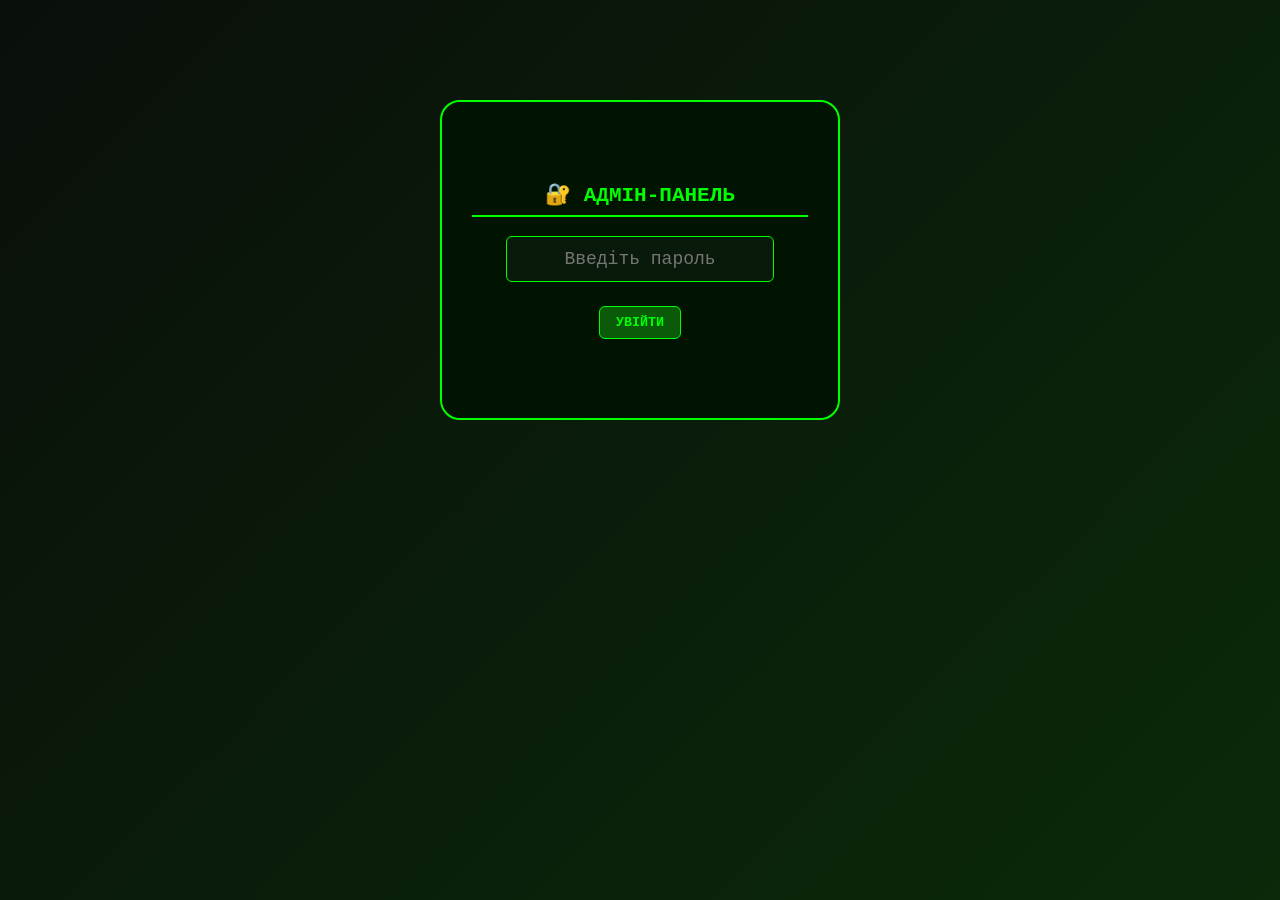
==== commit 736111b1: "Update broadcast message functionality and labels" ====
--- a/console.html
+++ b/console.html
@@ -3,7 +3,7 @@
 <head>
 <meta charset="UTF-8">
 <meta name="viewport" content="width=device-width, initial-scale=1.0">
-<title>Адмін-панель — UkrMova PRO Bot</title>
+<title>Адмін-панель — UkrMova PRO</title>
 <style>
   * {
     margin: 0;
@@ -14,20 +14,18 @@
   body {
     background: linear-gradient(135deg, #0a0f0a 0%, #0a2a0a 100%);
     color: #0f0;
-    font-family: 'Courier New', 'Fira Code', monospace;
+    font-family: 'Courier New', monospace;
     font-size: 14px;
-    line-height: 1.5;
     min-height: 100vh;
     padding: 20px;
   }
   
   h1 {
     color: #0f0;
-    text-shadow: 0 0 15px #0f0, 0 0 5px #0f0;
+    text-shadow: 0 0 15px #0f0;
     text-align: center;
-    font-size: 32px;
+    font-size: 28px;
     margin-bottom: 20px;
-    letter-spacing: 3px;
   }
   
   h2, h3 {
@@ -35,55 +33,41 @@
     border-bottom: 2px solid #0f0;
     padding-bottom: 8px;
     margin: 20px 0 15px 0;
-    text-shadow: 0 0 5px #0f0;
-  }
-  
-  h3 {
-    font-size: 20px;
-    margin: 15px 0 10px 0;
   }
   
   button {
-    background: linear-gradient(135deg, #0a5a0a 0%, #0a3a0a 100%);
+    background: #0a5a0a;
     color: #0f0;
     border: 1px solid #0f0;
     padding: 8px 16px;
-    margin: 4px 6px;
+    margin: 4px;
     cursor: pointer;
     border-radius: 6px;
     font-family: inherit;
     font-weight: bold;
-    transition: all 0.3s ease;
-    box-shadow: 0 2px 5px rgba(0,255,0,0.2);
+    transition: all 0.2s;
   }
   
   button:hover {
-    background: linear-gradient(135deg, #0f0 0%, #0a8a0a 100%);
+    background: #0f0;
     color: #000;
-    transform: translateY(-2px);
-    box-shadow: 0 5px 15px rgba(0,255,0,0.4);
+    transform: scale(1.02);
   }
   
   button.danger {
-    background: linear-gradient(135deg, #8a0a0a 0%, #5a0a0a 100%);
+    background: #8a0a0a;
     border-color: #f00;
     color: #faa;
   }
   
-  button.danger:hover {
-    background: linear-gradient(135deg, #f00 0%, #a00 100%);
-    color: #fff;
-  }
-  
   button.warning {
-    background: linear-gradient(135deg, #8a6a0a 0%, #5a3a0a 100%);
+    background: #8a6a0a;
     border-color: #ff0;
     color: #ff0;
   }
   
   button.success {
-    background: linear-gradient(135deg, #0a8a0a 0%, #0a5a0a 100%);
-    border-color: #0f0;
+    background: #0a8a0a;
   }
   
   input, select, textarea {
@@ -91,16 +75,9 @@
     color: #0f0;
     border: 1px solid #0f0;
     padding: 8px 12px;
-    margin: 4px 6px;
+    margin: 4px;
     border-radius: 6px;
     font-family: inherit;
-    font-size: 14px;
-  }
-  
-  input:focus, select:focus, textarea:focus {
-    outline: none;
-    border-color: #0f0;
-    box-shadow: 0 0 10px rgba(0,255,0,0.3);
   }
   
   table {
@@ -108,27 +85,17 @@
     border-collapse: collapse;
     margin: 15px 0;
     background: #0a0f0a;
-    border-radius: 8px;
-    overflow: hidden;
+    font-size: 13px;
   }
   
   th, td {
     border: 1px solid #0f0;
-    padding: 10px 8px;
+    padding: 8px;
     text-align: left;
   }
   
   th {
-    background: linear-gradient(135deg, #0a3a0a 0%, #0a2a0a 100%);
-    color: #0f0;
-    font-weight: bold;
-    text-transform: uppercase;
-    font-size: 12px;
-    letter-spacing: 1px;
-  }
-  
-  tr:hover {
-    background: rgba(0, 255, 0, 0.1);
+    background: #0a3a0a;
   }
   
   #login {
@@ -138,8 +105,7 @@
     border: 2px solid #0f0;
     border-radius: 20px;
     margin: 80px auto;
-    max-width: 450px;
-    box-shadow: 0 0 50px rgba(0,255,0,0.2);
+    max-width: 400px;
   }
   
   #login input {
@@ -155,45 +121,39 @@
     margin: 0 auto;
   }
   
-  #error {
+  .error-msg {
     color: #f44;
     margin-top: 15px;
     font-weight: bold;
   }
   
   .section {
-    margin: 25px 0;
+    margin: 20px 0;
     padding: 20px;
     border: 1px solid #0f0;
     border-radius: 12px;
     background: rgba(0, 20, 0, 0.3);
-    backdrop-filter: blur(5px);
   }
   
   .log-box {
     max-height: 300px;
     overflow-y: auto;
     background: #0a0f0a;
-    padding: 12px;
+    padding: 10px;
     border: 1px solid #0f0;
     border-radius: 8px;
-    margin-top: 12px;
+    margin-top: 10px;
   }
   
   .log-entry {
-    margin: 6px 0;
-    padding: 6px 10px;
+    margin: 5px 0;
+    padding: 5px;
     border-bottom: 1px dashed #0a6a0a;
-    font-size: 12px;
-  }
-  
-  .log-entry:hover {
-    background: rgba(0, 255, 0, 0.1);
   }
   
   .stats-grid {
     display: grid;
-    grid-template-columns: repeat(auto-fit, minmax(200px, 1fr));
+    grid-template-columns: repeat(auto-fit, minmax(180px, 1fr));
     gap: 15px;
     margin: 15px 0;
   }
@@ -202,59 +162,27 @@
     background: rgba(0, 30, 0, 0.8);
     border: 1px solid #0f0;
     border-radius: 10px;
-    padding: 15px;
+    padding: 12px;
     text-align: center;
   }
   
   .stat-number {
-    font-size: 32px;
+    font-size: 28px;
     font-weight: bold;
     color: #0f0;
-    text-shadow: 0 0 10px #0f0;
   }
   
   .badge {
     display: inline-block;
-    padding: 3px 8px;
-    border-radius: 12px;
-    font-size: 11px;
-    font-weight: bold;
+    padding: 2px 6px;
+    border-radius: 10px;
+    font-size: 10px;
     margin: 2px;
   }
   
+  .badge-vip { background: #ff00ff; color: #fff; }
   .badge-gold { background: #ffd700; color: #000; }
-  .badge-vip { background: #ff00ff; color: #fff; }
   .badge-crown { background: #ffa500; color: #000; }
-  .badge-fire { background: #ff4500; color: #fff; }
-  .badge-shield { background: #4169e1; color: #fff; }
-  
-  .control-group {
-    display: inline-block;
-    margin: 5px;
-  }
-  
-  pre {
-    background: #0a0f0a;
-    padding: 12px;
-    border-radius: 8px;
-    overflow-x: auto;
-    font-size: 12px;
-    border: 1px solid #0f0;
-  }
-  
-  @keyframes blink {
-    0%, 100% { opacity: 1; }
-    50% { opacity: 0.5; }
-  }
-  
-  .online {
-    color: #0f0;
-    animation: blink 1s infinite;
-  }
-  
-  .offline {
-    color: #f00;
-  }
   
   .modal {
     display: none;
@@ -277,108 +205,102 @@
     max-width: 500px;
     width: 90%;
   }
+  
+  .broadcast-preview {
+    background: rgba(0,30,0,0.5);
+    border: 1px solid #0f0;
+    border-radius: 8px;
+    padding: 10px;
+    margin-top: 10px;
+    font-size: 12px;
+  }
 </style>
 </head>
 <body>
 
 <div id="login">
-  <h2>🔐 АДМІН-ПАНЕЛЬ UKRMOVA PRO BOT</h2>
-  <input type="password" id="pass" placeholder="Введіть пароль адміністратора" autocomplete="off">
+  <h2>🔐 АДМІН-ПАНЕЛЬ</h2>
+  <input type="password" id="adminPassword" placeholder="Введіть пароль">
   <br><br>
-  <button onclick="login()">🚪 УВІЙТИ</button>
-  <div id="error"></div>
+  <button onclick="checkLogin()">УВІЙТИ</button>
+  <div id="loginError" class="error-msg"></div>
 </div>
 
 <div id="content">
 
-<h1>🤖 UKRMOVA PRO BOT — АДМІН-ПАНЕЛЬ</h1>
+<h1>🤖 UKRMOVA PRO — АДМІН-ПАНЕЛЬ</h1>
 
 <div class="section">
-  <h3>📊 СТАТИСТИКА СЕРВЕРУ</h3>
-  <div id="stats" class="stats-grid"></div>
-  <button onclick="loadStats()" class="success">🔄 Оновити статистику</button>
+  <h3>📢 РОЗСИЛКА УВІДОМЛЕНЬ (ВСІМ ГРАВЦЯМ)</h3>
+  <textarea id="broadcastMsg" rows="5" placeholder="Текст уведомлення..." style="width: 100%;"></textarea>
+  <div class="broadcast-preview" id="previewMsg" style="display: none;"></div>
+  <div style="margin-top: 10px;">
+    <button onclick="previewMessage()" class="">👁️ ПЕРЕГЛЯД</button>
+    <button onclick="sendToAll()" class="success">📢 НАДІСЛАТИ ВСІМ ГРАВЦЯМ</button>
+    <button onclick="sendToVIP()" class="warning">💎 ТІЛЬКИ VIP ГРАВЦЯМ</button>
+  </div>
+  <p style="font-size: 12px; margin-top: 15px; color: #ff0;">💡 <strong>ВАЖЛИВО:</strong> Повідомлення отримають ВСІ гравці, які коли-небудь запускали бота. Вони побачать його при наступному вході в гру!</p>
+</div>
+
+<div class="section">
+  <h3>📊 СТАТИСТИКА</h3>
+  <div id="statsPanel" class="stats-grid"></div>
+  <button onclick="loadStats()">🔄 Оновити</button>
 </div>
 
 <div class="section">
   <h3>👥 УПРАВЛІННЯ ГРАВЦЯМИ</h3>
-  <div style="margin-bottom: 15px;">
-    <input type="text" id="searchNick" placeholder="🔍 Пошук за нікнеймом" onkeyup="filterPlayers()">
-    <button onclick="loadPlayers()" class="success">📋 Оновити список</button>
-    <button onclick="showAddPlayerForm()" class="success">➕ Додати гравця</button>
-    <button onclick="exportPlayersData()" class="warning">💾 Експорт гравців</button>
+  <div>
+    <input type="text" id="searchNick" placeholder="🔍 Пошук" onkeyup="loadPlayers()">
+    <button onclick="loadPlayers()" class="success">📋 Оновити</button>
+    <button onclick="showAddPlayer()">➕ Додати гравця</button>
   </div>
   
   <div style="margin: 15px 0; padding: 15px; background: rgba(0,30,0,0.5); border-radius: 8px;">
     <strong>🎮 Дії з гравцем:</strong><br>
-    <input type="text" id="nick" placeholder="Нікнейм гравця" style="width: 200px;">
+    <input type="text" id="playerNick" placeholder="Нікнейм" style="width: 180px;">
     <button onclick="addMoney()">💰 + Гроші</button>
     <button onclick="subMoney()">💰 - Гроші</button>
-    <button onclick="setLevel()">⭐ Змінити рівень</button>
-    <button onclick="resetPlayer()" class="warning">🔄 Скинути прогрес</button>
-    <button onclick="delUser()" class="danger">🗑️ Видалити</button>
-    <button onclick="giveAchievement()">🏆 Додати досягнення</button>
-    <button onclick="sendMessageToPlayer()">📨 Надіслати повідомлення</button>
-    <button onclick="viewPlayerStats()">📊 Переглянути статистику</button>
+    <button onclick="setPlayerLevel()">⭐ Рівень</button>
+    <button onclick="resetPlayerProgress()">🔄 Скинути</button>
+    <button onclick="deletePlayer()" class="danger">🗑️ Видалити</button>
+    <button onclick="giveAchievement()">🏆 Досягнення</button>
+    <button onclick="showPlayerStats()">📊 Статистика</button>
   </div>
   
-  <div id="players" style="margin-top: 15px; overflow-x: auto;"></div>
+  <div id="playersList" style="overflow-x: auto;"></div>
 </div>
 
 <div class="section">
-  <h3>📝 ЛОГИ ВХОДІВ (Telegram)</h3>
-  <div style="margin-bottom: 10px;">
-    <button onclick="loadLogs()" class="success">🔄 Оновити</button>
-    <button onclick="clearLogs()" class="danger">🗑️ Очистити всі логи</button>
-    <button onclick="exportLogs()" class="warning">💾 Експортувати логи</button>
-    <input type="text" id="filterLogs" placeholder="🔍 Фільтр за ніком" style="width: 200px;" onkeyup="filterLogs()">
-  </div>
-  <div id="logs" class="log-box"></div>
+  <h3>📝 ЛОГИ ВХОДІВ</h3>
+  <button onclick="loadLogs()" class="success">🔄 Оновити</button>
+  <button onclick="clearLogs()" class="danger">🗑️ Очистити</button>
+  <input type="text" id="logFilter" placeholder="🔍 Фільтр" onkeyup="loadLogs()" style="width: 200px;">
+  <div id="logsList" class="log-box"></div>
 </div>
 
 <div class="section">
   <h3>⚙️ АКТИВНІСТЬ АДМІНІВ</h3>
-  <button onclick="loadAdminLogs()" class="success">🔄 Оновити</button>
+  <button onclick="loadAdminLogs()">🔄 Оновити</button>
   <button onclick="clearAdminLogs()" class="danger">🗑️ Очистити</button>
-  <div id="adminLogs" class="log-box"></div>
+  <div id="adminLogsList" class="log-box"></div>
 </div>
 
 <div class="section">
   <h3>🎮 ІГРОВА ЕКОНОМІКА</h3>
-  <div class="control-group">
-    <button onclick="resetAllPlayers()" class="danger">⚠️ СКИНУТИ ВСІХ ГРАВЦІВ</button>
-    <button onclick="giveAllPlayersBonus()" class="success">🎁 БОНУС ВСІМ ГРАВЦЯМ</button>
-    <button onclick="setGameSettings()">⚙️ Налаштування гри</button>
-    <button onclick="showTopPlayers()">🏆 ТОП-10 гравців</button>
-  </div>
-  <div id="gameSettings" style="margin-top: 15px;"></div>
-  <div id="topPlayers" style="margin-top: 15px;"></div>
+  <button onclick="giveAllBonus()" class="success">🎁 БОНУС ВСІМ</button>
+  <button onclick="resetAllPlayers()" class="danger">⚠️ СКИНУТИ ВСІХ</button>
+  <button onclick="showTopPlayers()">🏆 ТОП-10</button>
+  <div id="topPlayersList" style="margin-top: 15px;"></div>
 </div>
 
 <div class="section">
-  <h3>📤 ІМПОРТ/ЕКСПОРТ</h3>
-  <button onclick="exportFullDatabase()" class="warning">💾 Експорт повної БД (JSON)</button>
-  <button onclick="showImportForm()">📥 Імпорт даних</button>
-  <button onclick="backupDatabase()">💿 Створити резервну копію</button>
-  <div id="importArea" style="display: none; margin-top: 15px;">
-    <textarea id="importData" rows="5" cols="50" placeholder="Вставте JSON дані для імпорту..."></textarea>
-    <button onclick="importData()">Імпортувати</button>
-  </div>
-</div>
-
-<div class="section">
-  <h3>📢 РОЗСИЛКА ПОВІДОМЛЕНЬ</h3>
-  <textarea id="broadcastMsg" rows="3" cols="50" placeholder="Текст для розсилки всім гравцям..." style="width: 100%;"></textarea>
-  <button onclick="sendBroadcast()" class="warning">📨 Розіслати всім</button>
-  <button onclick="sendBroadcastToVIP()">💎 Тільки VIP гравцям</button>
-</div>
-
-<div class="section">
-  <button onclick="logout()" class="danger" style="float: right;">🚪 ВИЙТИ</button>
+  <button onclick="doLogout()" class="danger" style="float: right;">🚪 ВИЙТИ</button>
   <div style="clear: both;"></div>
 </div>
 
-<div id="output" style="margin-top: 20px; background: rgba(0,20,0,0.8); padding: 12px; border: 1px solid #0f0; border-radius: 8px;">
-  <pre id="consoleOutput">✅ Система готова...</pre>
+<div id="consoleOutput" style="margin-top: 20px; background: #0a0f0a; padding: 10px; border: 1px solid #0f0; border-radius: 8px;">
+  <pre>✅ Система готова...</pre>
 </div>
 
 </div>
@@ -392,614 +314,309 @@
 </div>
 
 <script>
-const DB = "https://ukrmova-game-default-rtdb.europe-west1.firebasedatabase.app/";
-const PASSWORD = "228ff";
-let interval = null;
-let allPlayers = [];
-
-function login() {
-  const input = document.getElementById("pass").value.trim();
-  if (input === PASSWORD) {
+const DB_URL = "https://ukrmova-game-default-rtdb.europe-west1.firebasedatabase.app/";
+const ADMIN_PASSWORD = "228ff";
+
+let autoRefresh = null;
+
+function checkLogin() {
+  const pass = document.getElementById("adminPassword").value;
+  
+  if (pass === ADMIN_PASSWORD) {
     document.getElementById("login").style.display = "none";
     document.getElementById("content").style.display = "block";
-    document.getElementById("error").textContent = "";
-    startAutoUpdate();
+    document.getElementById("loginError").innerHTML = "";
+    startAutoRefresh();
     loadPlayers();
     loadLogs();
     loadStats();
     loadAdminLogs();
+    addLog("✅ Успішний вхід");
     logAdminAction("Увійшов в адмін-панель");
-    addConsoleMessage("✅ Успішний вхід в адмін-панель");
   } else {
-    document.getElementById("error").textContent = "❌ Неправильний пароль!";
-    addConsoleMessage("❌ Невдала спроба входу", "error");
-  }
-}
-
-function logout() {
-  if (confirm("Ви впевнені, що хочете вийти?")) {
-    clearInterval(interval);
+    document.getElementById("loginError").innerHTML = "❌ Неправильний пароль!";
+    addLog("❌ Невдала спроба входу", "error");
+  }
+}
+
+document.addEventListener("DOMContentLoaded", function() {
+  const passInput = document.getElementById("adminPassword");
+  if (passInput) {
+    passInput.addEventListener("keypress", function(e) {
+      if (e.key === "Enter") {
+        checkLogin();
+      }
+    });
+  }
+});
+
+function doLogout() {
+  if (confirm("Вийти?")) {
+    if (autoRefresh) clearInterval(autoRefresh);
     document.getElementById("content").style.display = "none";
     document.getElementById("login").style.display = "block";
-    document.getElementById("pass").value = "";
-    logAdminAction("Вийшов з адмін-панелі");
-    addConsoleMessage("👋 Вихід з адмін-панелі");
-  }
-}
-
-function startAutoUpdate() {
-  if (interval) clearInterval(interval);
-  interval = setInterval(() => {
+    document.getElementById("adminPassword").value = "";
+    addLog("👋 Вихід");
+  }
+}
+
+function startAutoRefresh() {
+  if (autoRefresh) clearInterval(autoRefresh);
+  autoRefresh = setInterval(() => {
     loadPlayers();
     loadLogs();
     loadStats();
   }, 15000);
 }
 
-async function get(path) {
+async function fetchData(path) {
   try {
-    const r = await fetch(DB + path + ".json");
-    return await r.json() || {};
-  } catch (e) {
-    addConsoleMessage(`❌ Помилка запиту: ${e.message}`, "error");
+    const res = await fetch(DB_URL + path + ".json");
+    return await res.json() || {};
+  } catch(e) {
+    addLog("❌ Помилка: " + e.message, "error");
     return {};
   }
 }
 
-async function put(path, data) {
-  await fetch(DB + path + ".json", {
+async function saveData(path, data) {
+  await fetch(DB_URL + path + ".json", {
     method: "PUT",
     body: JSON.stringify(data)
   });
 }
 
-async function del(path) {
-  await fetch(DB + path + ".json", { method: "DELETE" });
-}
-
+async function deleteData(path) {
+  await fetch(DB_URL + path + ".json", { method: "DELETE" });
+}
+
+function previewMessage() {
+  const msg = document.getElementById("broadcastMsg").value.trim();
+  if (!msg) {
+    alert("Введіть текст повідомлення");
+    return;
+  }
+  const previewDiv = document.getElementById("previewMsg");
+  previewDiv.innerHTML = `<strong>📋 Текст уведомлення:</strong><br><pre style="margin-top: 5px; white-space: pre-wrap;">${msg}</pre>`;
+  previewDiv.style.display = "block";
+  setTimeout(() => {
+    previewDiv.style.display = "none";
+  }, 5000);
+}
+
+// ========== РОЗСИЛКА ДЛЯ ВСІХ ГРАВЦІВ ==========
+async function sendToAll() {
+  const msg = document.getElementById("broadcastMsg").value.trim();
+  if (!msg) return alert("Введіть текст повідомлення");
+  if (!confirm(`📢 Надіслати повідомлення ВСІМ гравцям?\n\nВони побачать його при наступному вході в гру.\n\n"${msg}"`)) return;
+  
+  const users = await fetchData("users");
+  let count = 0;
+  
+  addLog("💾 Зберігаю повідомлення для всіх гравців...");
+  
+  for (let key in users) {
+    const user = users[key];
+    if (!user.messages) user.messages = [];
+    user.messages.push({
+      from: "Адмін",
+      text: msg,
+      time: new Date().toLocaleString("uk-UA"),
+      read: false
+    });
+    await saveData(`users/${key}`, user);
+    count++;
+  }
+  
+  addLog(`💾 Повідомлення збережено для ${count} гравців`);
+  alert(`✅ Повідомлення збережено для ${count} гравців!\n📨 Вони побачать його при наступному вході в гру.`);
+  logAdminAction(`Зберіг повідомлення для всіх ${count} гравців`);
+  document.getElementById("broadcastMsg").value = "";
+}
+
+// ========== РОЗСИЛКА ТІЛЬКИ ДЛЯ VIP ==========
+async function sendToVIP() {
+  const msg = document.getElementById("broadcastMsg").value.trim();
+  if (!msg) return alert("Введіть текст повідомлення");
+  if (!confirm(`💎 Надіслати повідомлення ТІЛЬКИ VIP гравцям?\n\n"${msg}"`)) return;
+  
+  const users = await fetchData("users");
+  let count = 0;
+  
+  addLog("💎 VIP-розсилка...");
+  
+  for (let key in users) {
+    const user = users[key];
+    if (user.items?.vip) {
+      if (!user.messages) user.messages = [];
+      user.messages.push({
+        from: "Адмін (VIP)",
+        text: msg,
+        time: new Date().toLocaleString("uk-UA"),
+        read: false
+      });
+      await saveData(`users/${key}`, user);
+      count++;
+    }
+  }
+  
+  addLog(`💎 VIP-розсилка: збережено для ${count} VIP гравців`);
+  alert(`✅ VIP-повідомлення збережено для ${count} гравців!`);
+  logAdminAction(`VIP-розсилка: збережено для ${count} гравців`);
+  document.getElementById("broadcastMsg").value = "";
+}
+
+// ========== ІНШІ ФУНКЦІЇ ==========
 async function loadPlayers() {
-  const users = await get("users");
-  allPlayers = users;
-  const container = document.getElementById("players");
-  const searchTerm = document.getElementById("searchNick")?.value.toLowerCase() || "";
-
-  if (!Object.keys(users).length) {
+  const users = await fetchData("users");
+  const search = document.getElementById("searchNick")?.value.toLowerCase() || "";
+  const container = document.getElementById("playersList");
+  
+  if (Object.keys(users).length === 0) {
     container.innerHTML = "<pre>📭 Гравців немає</pre>";
     return;
   }
-
-  let filtered = users;
-  if (searchTerm) {
-    filtered = {};
-    for (let key in users) {
-      if (users[key].name?.toLowerCase().includes(searchTerm) || key.toLowerCase().includes(searchTerm)) {
-        filtered[key] = users[key];
-      }
-    }
-  }
-
-  let html = `°
-    <thead>
-      <tr>
-        <th>Нікнейм</th>
-        <th>💰 Гроші</th>
-        <th>⭐ Рівень</th>
-        <th>🏆 Досягнення</th>
-        <th>📊 Ігор зіграно</th>
-        <th>🎯 Точність</th>
-        <th>✅/❌</th>
-        <th>📅 Реєстрація</th>
-      </tr>
-    </thead>
-    <tbody>`;
-  
-  for (let key in filtered) {
-    const u = filtered[key];
-    const totalAnswers = (u.totalCorrect || 0) + (u.totalWrong || 0);
-    const accuracy = totalAnswers > 0 ? Math.round((u.totalCorrect / totalAnswers) * 100) : 0;
+  
+  let html = ' <thead> <th>Нікнейм</th><th>💰 Гроші</th><th>⭐ Рівень</th><th>🏆 Досягнення</th><th>📊 Ігор</th><th>🎯 Точність</th><th>📱 Telegram ID</th> </thead><tbody>';
+  
+  for (let key in users) {
+    const u = users[key];
+    if (search && !u.name?.toLowerCase().includes(search) && !key.toLowerCase().includes(search)) continue;
+    
+    const total = (u.totalCorrect || 0) + (u.totalWrong || 0);
+    const accuracy = total > 0 ? Math.round((u.totalCorrect / total) * 100) : 0;
     const achievements = [];
     if (u.items?.vip) achievements.push('<span class="badge badge-vip">VIP</span>');
     if (u.items?.gold_frame) achievements.push('<span class="badge badge-gold">🏅</span>');
     if (u.items?.crown) achievements.push('<span class="badge badge-crown">👑</span>');
-    if (u.items?.fire) achievements.push('<span class="badge badge-fire">🔥</span>');
-    if (u.items?.shield) achievements.push('<span class="badge badge-shield">🛡️</span>');
     
     html += `  
       <tr>
-        <td><strong>${u.name || key}</strong></td>
-        <td>${(u.points || 0).toLocaleString()} ₴</td>
-        <td>${u.lvl || 1}</td>
-        <td>${achievements.join(' ') || '—'}</td>
-        <td>${u.themeAttempts ? Object.keys(u.themeAttempts).length : 0}</td>
-        <td>${accuracy}%</td>
-        <td>${u.totalCorrect || 0}/${u.totalWrong || 0}</td>
-        <td><small>${u.registeredAt ? new Date(u.registeredAt).toLocaleDateString('uk-UA') : '—'}</small></td>
-      </tr>
-    `;
-  }
-  html += '</tbody></table>';
+        <td><strong>${u.name || key}</strong>\\
+        <td>${(u.points || 0).toLocaleString()} ₴\\
+        <td>${u.lvl || 1}\\
+        <td>${achievements.join(' ') || '—'}\\
+        <td>${u.themeAttempts ? Object.keys(u.themeAttempts).length : 0}\\
+        <td>${accuracy}%\\
+        <td>${u.telegram_id || '—'}\\
+      `;
+  }
+  html += '</tbody> </div>';
   container.innerHTML = html;
 }
 
-function filterPlayers() {
-  loadPlayers();
-}
-
-async function delUser() {
-  const nick = document.getElementById("nick").value.trim();
-  if (!nick) return alert("❌ Введіть нікнейм");
-  if (!confirm(`⚠️ Ви дійсно хочете видалити гравця ${nick}? Цю дію НЕ можна скасувати!`)) return;
-  await del(`users/${nick}`);
-  loadPlayers();
-  logAdminAction(`Видалив гравця: ${nick}`);
-  addConsoleMessage(`🗑️ Видалено гравця: ${nick}`);
-}
-
 async function addMoney() {
-  const nick = document.getElementById("nick").value.trim();
+  const nick = document.getElementById("playerNick").value.trim();
   if (!nick) return alert("Введіть нік");
-  const amt = Number(prompt("💰 Скільки додати?"));
-  if (!amt || amt <= 0) return;
-  const user = await get(`users/${nick}`);
-  if (!user.name) return alert("❌ Гравця не знайдено");
-  user.points = (user.points || 0) + amt;
-  await put(`users/${nick}`, user);
-  loadPlayers();
-  logAdminAction(`Додав ${amt} ₴ гравцю ${nick}`);
-  addConsoleMessage(`💰 +${amt} ₴ гравцю ${nick}`);
+  const amt = prompt("Скільки додати?");
+  if (!amt || isNaN(amt)) return;
+  const user = await fetchData(`users/${nick}`);
+  if (!user.name) return alert("Гравця не знайдено");
+  user.points = (user.points || 0) + Number(amt);
+  await saveData(`users/${nick}`, user);
+  loadPlayers();
+  addLog(`💰 +${amt} ₴ для ${nick}`);
 }
 
 async function subMoney() {
-  const nick = document.getElementById("nick").value.trim();
+  const nick = document.getElementById("playerNick").value.trim();
   if (!nick) return alert("Введіть нік");
-  const amt = Number(prompt("💸 Скільки відняти?"));
-  if (!amt || amt <= 0) return;
-  const user = await get(`users/${nick}`);
-  if (!user.name) return alert("❌ Гравця не знайдено");
-  user.points = Math.max(0, (user.points || 0) - amt);
-  await put(`users/${nick}`, user);
-  loadPlayers();
-  logAdminAction(`Відняв ${amt} ₴ у гравця ${nick}`);
-  addConsoleMessage(`💸 -${amt} ₴ у гравця ${nick}`);
-}
-
-async function setLevel() {
-  const nick = document.getElementById("nick").value.trim();
+  const amt = prompt("Скільки відняти?");
+  if (!amt || isNaN(amt)) return;
+  const user = await fetchData(`users/${nick}`);
+  if (!user.name) return alert("Гравця не знайдено");
+  user.points = Math.max(0, (user.points || 0) - Number(amt));
+  await saveData(`users/${nick}`, user);
+  loadPlayers();
+  addLog(`💸 -${amt} ₴ у ${nick}`);
+}
+
+async function setPlayerLevel() {
+  const nick = document.getElementById("playerNick").value.trim();
   if (!nick) return alert("Введіть нік");
-  const lvl = Number(prompt("⭐ Новий рівень (1–100):"));
-  if (isNaN(lvl) || lvl < 1 || lvl > 100) return alert("Невірний рівень (1-100)");
-  const user = await get(`users/${nick}`);
-  if (!user.name) return alert("❌ Гравця не знайдено");
-  user.lvl = lvl;
-  await put(`users/${nick}`, user);
-  loadPlayers();
-  logAdminAction(`Змінив рівень гравця ${nick} → ${lvl}`);
-  addConsoleMessage(`⭐ Рівень ${nick} → ${lvl}`);
-}
-
-async function resetPlayer() {
-  const nick = document.getElementById("nick").value.trim();
+  const lvl = prompt("Новий рівень (1-100):");
+  if (!lvl || isNaN(lvl)) return;
+  const user = await fetchData(`users/${nick}`);
+  if (!user.name) return alert("Гравця не знайдено");
+  user.lvl = Number(lvl);
+  await saveData(`users/${nick}`, user);
+  loadPlayers();
+  addLog(`⭐ Рівень ${nick} → ${lvl}`);
+}
+
+async function resetPlayerProgress() {
+  const nick = document.getElementById("playerNick").value.trim();
   if (!nick) return alert("Введіть нік");
-  if (!confirm(`⚠️ Скинути весь прогрес гравця ${nick}?`)) return;
-  const user = await get(`users/${nick}`);
-  if (!user.name) return alert("❌ Гравця не знайдено");
+  if (!confirm(`Скинути прогрес ${nick}?`)) return;
+  const user = await fetchData(`users/${nick}`);
+  if (!user.name) return alert("Гравця не знайдено");
   user.points = 0;
   user.totalCorrect = 0;
   user.totalWrong = 0;
   user.themeAttempts = {};
   user.lvl = 1;
-  await put(`users/${nick}`, user);
-  loadPlayers();
-  logAdminAction(`Скинув прогрес гравця ${nick}`);
-  addConsoleMessage(`🔄 Скинуто прогрес гравця ${nick}`);
+  await saveData(`users/${nick}`, user);
+  loadPlayers();
+  addLog(`🔄 Скинуто ${nick}`);
+}
+
+async function deletePlayer() {
+  const nick = document.getElementById("playerNick").value.trim();
+  if (!nick) return alert("Введіть нік");
+  if (!confirm(`Видалити ${nick}?`)) return;
+  await deleteData(`users/${nick}`);
+  loadPlayers();
+  addLog(`🗑️ Видалено ${nick}`);
 }
 
 async function giveAchievement() {
-  const nick = document.getElementById("nick").value.trim();
+  const nick = document.getElementById("playerNick").value.trim();
   if (!nick) return alert("Введіть нік");
-  const achievement = prompt("🏆 Яке досягнення додати? (vip/gold_frame/crown/fire/shield)");
-  if (!achievement) return;
-  const user = await get(`users/${nick}`);
-  if (!user.name) return alert("❌ Гравця не знайдено");
+  const ach = prompt("Досягнення: vip, gold_frame, crown, fire, shield");
+  if (!ach) return;
+  const user = await fetchData(`users/${nick}`);
+  if (!user.name) return alert("Гравця не знайдено");
   if (!user.items) user.items = {};
-  user.items[achievement] = true;
-  await put(`users/${nick}`, user);
-  loadPlayers();
-  logAdminAction(`Додав досягнення ${achievement} гравцю ${nick}`);
-  addConsoleMessage(`🏆 +${achievement} для ${nick}`);
-}
-
-async function giveAllPlayersBonus() {
-  const amount = Number(prompt("🎁 Скільки грошей видати ВСІМ гравцям?"));
-  if (!amount || amount <= 0) return;
-  if (!confirm(`Видати ${amount} ₴ ВСІМ гравцям?`)) return;
-  const users = await get("users");
-  let count = 0;
-  for (let key in users) {
-    users[key].points = (users[key].points || 0) + amount;
-    await put(`users/${key}`, users[key]);
-    count++;
-  }
-  loadPlayers();
-  logAdminAction(`Видав бонус ${amount} ₴ всім ${count} гравцям`);
-  addConsoleMessage(`🎁 Бонус ${amount} ₴ отримали ${count} гравців`);
-}
-
-async function resetAllPlayers() {
-  if (!confirm("⚠️⚠️⚠️ СКИНУТИ ВСІХ ГРАВЦІВ? Цю дію НЕ можна скасувати! ⚠️⚠️⚠️")) return;
-  const users = await get("users");
-  let count = 0;
-  for (let key in users) {
-    users[key].points = 0;
-    users[key].totalCorrect = 0;
-    users[key].totalWrong = 0;
-    users[key].themeAttempts = {};
-    users[key].lvl = 1;
-    await put(`users/${key}`, users[key]);
-    count++;
-  }
-  loadPlayers();
-  logAdminAction(`Скинув всіх ${count} гравців`);
-  addConsoleMessage(`⚠️ Скинуто всіх ${count} гравців`);
-}
-
-async function loadLogs() {
-  const logs = await get("user_logs");
-  const container = document.getElementById("logs");
-  const filter = document.getElementById("filterLogs")?.value.toLowerCase() || "";
-
-  if (!Object.keys(logs).length) {
-    container.innerHTML = "<pre>📭 Логів немає</pre>";
-    return;
-  }
-
-  let logsArray = Object.values(logs);
-  if (filter) {
-    logsArray = logsArray.filter(entry => 
-      entry.game_nick?.toLowerCase().includes(filter) || 
-      (entry.tg_username?.toLowerCase().includes(filter) || "")
-    );
-  }
-
-  logsArray.sort((a,b) => new Date(b.time) - new Date(a.time));
-
-  let html = '';
-  logsArray.slice(0, 500).forEach(entry => {
-    const tg = entry.tg_username ? `<span class="badge">@${entry.tg_username}</span>` : '<span class="badge">web</span>';
-    html += `<div class="log-entry">
-      [${entry.time}] ${tg} — <strong>${entry.game_nick || '—'}</strong>
-      ${entry.user_id ? `<small>ID: ${entry.user_id}</small>` : ''}
-    </div>`;
-  });
-  container.innerHTML = html;
-}
-
-function filterLogs() {
-  loadLogs();
-}
-
-async function clearLogs() {
-  if (!confirm("⚠️ Очистити ВСІ логи входів?")) return;
-  await del("user_logs");
-  loadLogs();
-  logAdminAction("Очистив логи входів");
-  addConsoleMessage("🗑️ Логи входів очищено");
-}
-
-async function exportLogs() {
-  const logs = await get("user_logs");
-  const blob = new Blob([JSON.stringify(logs, null, 2)], {type: "application/json"});
-  const url = URL.createObjectURL(blob);
-  const a = document.createElement("a");
-  a.href = url;
-  a.download = `logs_${new Date().toISOString().slice(0,19)}.json`;
-  a.click();
-  URL.revokeObjectURL(url);
-  addConsoleMessage("💾 Логи експортовано");
-}
-
-async function loadAdminLogs() {
-  const logs = await get("admin_logs");
-  const container = document.getElementById("adminLogs");
-
-  if (!Object.keys(logs).length) {
-    container.innerHTML = "<pre>📭 Логів адмінів немає</pre>";
-    return;
-  }
-
-  let html = '';
-  Object.values(logs)
-    .sort((a,b) => new Date(b.time) - new Date(a.time))
-    .slice(0, 200)
-    .forEach(entry => {
-      html += `<div class="log-entry">
-        [${entry.time}] 👤 ${entry.nick || '—'}: ${entry.action}
-      </div>`;
-    });
-  container.innerHTML = html;
-}
-
-async function clearAdminLogs() {
-  if (!confirm("⚠️ Очистити логи активності адмінів?")) return;
-  await del("admin_logs");
-  loadAdminLogs();
-  addConsoleMessage("🗑️ Логи адмінів очищено");
-}
-
-async function loadStats() {
-  const users = await get("users");
-  const logs = await get("user_logs");
-  
-  let count = Object.keys(users).length;
-  let totalMoney = 0;
-  let totalCorrect = 0;
-  let totalWrong = 0;
-  let playersWithVIP = 0;
-  let totalThemesPlayed = 0;
-  
-  for (let k in users) {
-    totalMoney += users[k].points || 0;
-    totalCorrect += users[k].totalCorrect || 0;
-    totalWrong += users[k].totalWrong || 0;
-    if (users[k].items?.vip) playersWithVIP++;
-    totalThemesPlayed += users[k].themeAttempts ? Object.keys(users[k].themeAttempts).length : 0;
-  }
-  
-  const totalAnswers = totalCorrect + totalWrong;
-  const avgAccuracy = totalAnswers > 0 ? Math.round((totalCorrect / totalAnswers) * 100) : 0;
-  const avgMoney = count ? Math.floor(totalMoney / count) : 0;
-  
-  document.getElementById("stats").innerHTML = `
-    <div class="stat-card">
-      <div class="stat-number">${count}</div>
-      <div>👥 Всього гравців</div>
-    </div>
-    <div class="stat-card">
-      <div class="stat-number">${totalMoney.toLocaleString()} ₴</div>
-      <div>💰 Гроші в грі</div>
-    </div>
-    <div class="stat-card">
-      <div class="stat-number">${avgMoney.toLocaleString()} ₴</div>
-      <div>📊 Середній баланс</div>
-    </div>
-    <div class="stat-card">
-      <div class="stat-number">${totalCorrect}</div>
-      <div>✅ Правильних відповідей</div>
-    </div>
-    <div class="stat-card">
-      <div class="stat-number">${totalWrong}</div>
-      <div>❌ Неправильних відповідей</div>
-    </div>
-    <div class="stat-card">
-      <div class="stat-number">${avgAccuracy}%</div>
-      <div>🎯 Середня точність</div>
-    </div>
-    <div class="stat-card">
-      <div class="stat-number">${playersWithVIP}</div>
-      <div>💎 VIP гравців</div>
-    </div>
-    <div class="stat-card">
-      <div class="stat-number">${totalThemesPlayed}</div>
-      <div>📚 Всього пройдено тем</div>
-    </div>
-    <div class="stat-card">
-      <div class="stat-number">${logs ? Object.keys(logs).length : 0}</div>
-      <div>📝 Всього входів</div>
-    </div>
-  `;
-}
-
-async function exportFullDatabase() {
-  const data = await get("");
-  const blob = new Blob([JSON.stringify(data, null, 2)], {type: "application/json"});
-  const url = URL.createObjectURL(blob);
-  const a = document.createElement("a");
-  a.href = url;
-  a.download = `ukrmova_full_${new Date().toISOString().slice(0,19)}.json`;
-  a.click();
-  URL.revokeObjectURL(url);
-  addConsoleMessage("💾 Повна база даних експортована");
-}
-
-async function backupDatabase() {
-  const data = await get("");
-  const backups = await get("backups") || {};
-  const backupName = `backup_${new Date().toISOString().slice(0,19)}`;
-  backups[backupName] = {
-    date: new Date().toISOString(),
-    data: data
-  };
-  await put("backups", backups);
-  addConsoleMessage(`💿 Створено резервну копію: ${backupName}`);
-  alert("✅ Резервна копія створена!");
-}
-
-function exportPlayersData() {
-  if (!allPlayers || !Object.keys(allPlayers).length) {
-    alert("Немає даних для експорту");
-    return;
-  }
-  const blob = new Blob([JSON.stringify(allPlayers, null, 2)], {type: "application/json"});
-  const url = URL.createObjectURL(blob);
-  const a = document.createElement("a");
-  a.href = url;
-  a.download = `players_${new Date().toISOString().slice(0,19)}.json`;
-  a.click();
-  URL.revokeObjectURL(url);
-  addConsoleMessage("💾 Дані гравців експортовано");
-}
-
-function showImportForm() {
-  const area = document.getElementById("importArea");
-  area.style.display = area.style.display === "none" ? "block" : "none";
-}
-
-async function importData() {
-  const dataText = document.getElementById("importData").value;
-  if (!dataText) return alert("Вставте JSON дані");
-  try {
-    const data = JSON.parse(dataText);
-    if (!confirm("⚠️ Імпорт перезапише існуючі дані! Продовжити?")) return;
-    await put("", data);
-    alert("✅ Імпорт виконано!");
-    loadPlayers();
-    loadStats();
-    addConsoleMessage("📥 Виконано імпорт даних");
-  } catch(e) {
-    alert("❌ Помилка імпорту: " + e.message);
-  }
-}
-
-async function sendMessageToPlayer() {
-  const nick = document.getElementById("nick").value.trim();
+  user.items[ach] = true;
+  await saveData(`users/${nick}`, user);
+  loadPlayers();
+  addLog(`🏆 +${ach} для ${nick}`);
+}
+
+async function showPlayerStats() {
+  const nick = document.getElementById("playerNick").value.trim();
   if (!nick) return alert("Введіть нік");
-  const message = prompt("📨 Текст повідомлення для гравця:");
-  if (!message) return;
-  
-  const user = await get(`users/${nick}`);
-  if (!user.name) return alert("❌ Гравця не знайдено");
-  
-  if (!user.messages) user.messages = [];
-  user.messages.push({
-    from: "Адмін",
-    text: message,
-    time: new Date().toLocaleString("uk-UA"),
-    read: false
-  });
-  await put(`users/${nick}`, user);
-  logAdminAction(`Надіслав повідомлення гравцю ${nick}: "${message.substring(0, 50)}"`);
-  addConsoleMessage(`📨 Повідомлення надіслано ${nick}`);
-  alert("✅ Повідомлення надіслано! Гравець побачить його при наступному вході.");
-}
-
-async function sendBroadcast() {
-  const message = document.getElementById("broadcastMsg").value.trim();
-  if (!message) return alert("Введіть текст для розсилки");
-  if (!confirm(`Розіслати всім гравцям повідомлення:\n\n"${message}"\n\nПродовжити?`)) return;
-  
-  const users = await get("users");
-  let count = 0;
-  for (let key in users) {
-    if (!users[key].messages) users[key].messages = [];
-    users[key].messages.push({
-      from: "Адмін (розсилка)",
-      text: message,
-      time: new Date().toLocaleString("uk-UA"),
-      read: false
-    });
-    await put(`users/${key}`, users[key]);
-    count++;
-  }
-  logAdminAction(`Зробив розсилку всім ${count} гравцям: "${message.substring(0, 50)}"`);
-  addConsoleMessage(`📢 Розсилка надіслана ${count} гравцям`);
-  alert(`✅ Розсилку отримали ${count} гравців`);
-  document.getElementById("broadcastMsg").value = "";
-}
-
-async function sendBroadcastToVIP() {
-  const message = document.getElementById("broadcastMsg").value.trim();
-  if (!message) return alert("Введіть текст для розсилки");
-  if (!confirm(`Розіслати ТІЛЬКИ VIP гравцям повідомлення:\n\n"${message}"\n\nПродовжити?`)) return;
-  
-  const users = await get("users");
-  let count = 0;
-  for (let key in users) {
-    if (users[key].items?.vip) {
-      if (!users[key].messages) users[key].messages = [];
-      users[key].messages.push({
-        from: "Адмін (VIP розсилка)",
-        text: message,
-        time: new Date().toLocaleString("uk-UA"),
-        read: false
-      });
-      await put(`users/${key}`, users[key]);
-      count++;
-    }
-  }
-  logAdminAction(`Зробив VIP-розсилку ${count} гравцям: "${message.substring(0, 50)}"`);
-  addConsoleMessage(`💎 VIP-розсилка надіслана ${count} гравцям`);
-  alert(`✅ VIP-розсилку отримали ${count} гравців`);
-}
-
-async function viewPlayerStats() {
-  const nick = document.getElementById("nick").value.trim();
-  if (!nick) return alert("Введіть нік");
-  const user = await get(`users/${nick}`);
-  if (!user.name) return alert("❌ Гравця не знайдено");
-  
-  const totalAnswers = (user.totalCorrect || 0) + (user.totalWrong || 0);
-  const accuracy = totalAnswers > 0 ? Math.round((user.totalCorrect / totalAnswers) * 100) : 0;
-  const themesCount = user.themeAttempts ? Object.keys(user.themeAttempts).length : 0;
-  
-  const modal = document.getElementById("playerModal");
-  const modalStats = document.getElementById("modalStats");
-  modalStats.innerHTML = `
-    <p><strong>👤 Нікнейм:</strong> ${user.name}</p>
+  const user = await fetchData(`users/${nick}`);
+  if (!user.name) return alert("Гравця не знайдено");
+  const total = (user.totalCorrect || 0) + (user.totalWrong || 0);
+  const accuracy = total > 0 ? Math.round((user.totalCorrect / total) * 100) : 0;
+  document.getElementById("modalStats").innerHTML = `
+    <p><strong>👤 Нік:</strong> ${user.name}</p>
     <p><strong>💰 Гроші:</strong> ${(user.points || 0).toLocaleString()} ₴</p>
     <p><strong>⭐ Рівень:</strong> ${user.lvl || 1}</p>
-    <p><strong>✅ Правильні відповіді:</strong> ${user.totalCorrect || 0}</p>
-    <p><strong>❌ Неправильні відповіді:</strong> ${user.totalWrong || 0}</p>
+    <p><strong>✅ Правильних:</strong> ${user.totalCorrect || 0}</p>
+    <p><strong>❌ Неправильних:</strong> ${user.totalWrong || 0}</p>
     <p><strong>🎯 Точність:</strong> ${accuracy}%</p>
-    <p><strong>📚 Пройдено тем:</strong> ${themesCount}</p>
-    <p><strong>🏆 Досягнення:</strong> ${user.items ? Object.keys(user.items).join(', ') || '—' : '—'}</p>
-    <p><strong>📅 Дата реєстрації:</strong> ${user.registeredAt ? new Date(user.registeredAt).toLocaleString('uk-UA') : '—'}</p>
+    <p><strong>📱 Telegram ID:</strong> ${user.telegram_id || '—'}</p>
   `;
-  modal.style.display = "flex";
+  document.getElementById("playerModal").style.display = "flex";
 }
 
 function closeModal() {
   document.getElementById("playerModal").style.display = "none";
 }
 
-async function showTopPlayers() {
-  const users = await get("users");
-  let players = [];
-  for (let key in users) {
-    players.push({
-      name: users[key].name || key,
-      points: users[key].points || 0,
-      accuracy: users[key].totalCorrect && users[key].totalWrong ? 
-        Math.round((users[key].totalCorrect / (users[key].totalCorrect + users[key].totalWrong)) * 100) : 0
-    });
-  }
-  players.sort((a,b) => b.points - a.points);
-  players = players.slice(0, 10);
-  
-  let html = '<h4>🏆 ТОП-10 гравців за грошима</h4><table><tr><th>#</th><th>Нікнейм</th><th>💰 Гроші</th><th>🎯 Точність</th></tr>';
-  players.forEach((p, i) => {
-    html += `<tr><td>${i+1}</td><td>${p.name}</td><td>${p.points.toLocaleString()} ₴</td><td>${p.accuracy}%</td></tr>`;
-  });
-  html += '</table>';
-  document.getElementById("topPlayers").innerHTML = html;
-}
-
-async function setGameSettings() {
-  const newPointsPerQuestion = prompt("🎯 Скільки грошей давати за правильну відповідь? (зараз 100)", "100");
-  if (newPointsPerQuestion && !isNaN(newPointsPerQuestion)) {
-    await put("settings/points_per_question", Number(newPointsPerQuestion));
-  }
-  const newPenalty = prompt("💸 Скільки штрафувати за неправильну відповідь? (зараз 30)", "30");
-  if (newPenalty && !isNaN(newPenalty)) {
-    await put("settings/penalty", Number(newPenalty));
-  }
-  alert("✅ Налаштування збережено!");
-  addConsoleMessage("⚙️ Оновлено ігрові налаштування");
-}
-
-function showAddPlayerForm() {
-  const nick = prompt("👤 Введіть нікнейм нового гравця:");
+function showAddPlayer() {
+  const nick = prompt("Нікнейм:");
   if (!nick) return;
-  const pass = prompt("🔑 Введіть пароль для гравця:");
+  const pass = prompt("Пароль:");
   if (!pass) return;
-  createNewPlayer(nick, pass);
-}
-
-async function createNewPlayer(nick, pass) {
-  const existing = await get(`users/${nick}`);
-  if (existing.name) {
-    alert("❌ Гравець з таким ніком вже існує!");
-    return;
-  }
+  createPlayer(nick, pass);
+}
+
+async function createPlayer(nick, pass) {
+  const existing = await fetchData(`users/${nick}`);
+  if (existing.name) return alert("Гравець вже існує!");
   const newUser = {
     name: nick,
     pass: pass,
@@ -1012,40 +629,167 @@
     gameHistory: [],
     registeredAt: new Date().toISOString()
   };
-  await put(`users/${nick}`, newUser);
-  loadPlayers();
-  logAdminAction(`Створив нового гравця: ${nick}`);
-  addConsoleMessage(`✅ Створено нового гравця: ${nick}`);
-}
-
-function logAdminAction(action) {
-  const entry = {
-    nick: "Адмін",
-    action: action,
-    time: new Date().toLocaleString("uk-UA", {timeZone: 'Europe/Kyiv'})
-  };
-  fetch(DB + "admin_logs.json", {
-    method: "POST",
-    body: JSON.stringify(entry)
+  await saveData(`users/${nick}`, newUser);
+  loadPlayers();
+  addLog(`✅ Створено ${nick}`);
+}
+
+async function loadLogs() {
+  const logs = await fetchData("user_logs");
+  const filter = document.getElementById("logFilter")?.value.toLowerCase() || "";
+  const container = document.getElementById("logsList");
+  
+  if (Object.keys(logs).length === 0) {
+    container.innerHTML = "<pre>📭 Логів немає</pre>";
+    return;
+  }
+  
+  let items = Object.values(logs);
+  if (filter) {
+    items = items.filter(l => l.game_nick?.toLowerCase().includes(filter));
+  }
+  items.sort((a,b) => new Date(b.time) - new Date(a.time));
+  
+  let html = "";
+  items.slice(0, 300).forEach(l => {
+    html += `<div class="log-entry">[${l.time}] <strong>${l.game_nick || '—'}</strong> ${l.tg_username ? `(@${l.tg_username})` : ''}</div>`;
   });
-}
-
-function addConsoleMessage(msg, type = "info") {
+  container.innerHTML = html;
+}
+
+async function clearLogs() {
+  if (!confirm("Очистити логи?")) return;
+  await deleteData("user_logs");
+  loadLogs();
+  addLog("🗑️ Логи очищено");
+}
+
+async function loadAdminLogs() {
+  const logs = await fetchData("admin_logs");
+  const container = document.getElementById("adminLogsList");
+  
+  if (Object.keys(logs).length === 0) {
+    container.innerHTML = "<pre>📭 Логів адмінів немає</pre>";
+    return;
+  }
+  
+  let items = Object.values(logs);
+  items.sort((a,b) => new Date(b.time) - new Date(a.time));
+  
+  let html = "";
+  items.slice(0, 200).forEach(l => {
+    html += `<div class="log-entry">[${l.time}] 👤 ${l.nick || '—'}: ${l.action}</div>`;
+  });
+  container.innerHTML = html;
+}
+
+async function clearAdminLogs() {
+  if (!confirm("Очистити логи адмінів?")) return;
+  await deleteData("admin_logs");
+  loadAdminLogs();
+  addLog("🗑️ Логи адмінів очищено");
+}
+
+async function loadStats() {
+  const users = await fetchData("users");
+  let count = 0, totalMoney = 0, totalCorrect = 0, totalWrong = 0, vipCount = 0, withTelegram = 0;
+  
+  for (let key in users) {
+    const u = users[key];
+    count++;
+    totalMoney += u.points || 0;
+    totalCorrect += u.totalCorrect || 0;
+    totalWrong += u.totalWrong || 0;
+    if (u.items?.vip) vipCount++;
+    if (u.telegram_id) withTelegram++;
+  }
+  
+  const totalAnswers = totalCorrect + totalWrong;
+  const accuracy = totalAnswers > 0 ? Math.round((totalCorrect / totalAnswers) * 100) : 0;
+  const avgMoney = count ? Math.floor(totalMoney / count) : 0;
+  
+  document.getElementById("statsPanel").innerHTML = `
+    <div class="stat-card"><div class="stat-number">${count}</div><div>👥 Всього гравців</div></div>
+    <div class="stat-card"><div class="stat-number">${totalMoney.toLocaleString()} ₴</div><div>💰 Всього грошей</div></div>
+    <div class="stat-card"><div class="stat-number">${avgMoney.toLocaleString()} ₴</div><div>📊 Середній баланс</div></div>
+    <div class="stat-card"><div class="stat-number">${totalCorrect}</div><div>✅ Правильних</div></div>
+    <div class="stat-card"><div class="stat-number">${totalWrong}</div><div>❌ Неправильних</div></div>
+    <div class="stat-card"><div class="stat-number">${accuracy}%</div><div>🎯 Точність</div></div>
+    <div class="stat-card"><div class="stat-number">${vipCount}</div><div>💎 VIP гравців</div></div>
+    <div class="stat-card"><div class="stat-number">${withTelegram}</div><div>📱 З Telegram ID</div></div>
+  `;
+}
+
+async function giveAllBonus() {
+  const amt = prompt("Скільки грошей видати ВСІМ гравцям?");
+  if (!amt || isNaN(amt)) return;
+  if (!confirm(`Видати ${amt} ₴ всім гравцям?`)) return;
+  const users = await fetchData("users");
+  let count = 0;
+  for (let key in users) {
+    users[key].points = (users[key].points || 0) + Number(amt);
+    await saveData(`users/${key}`, users[key]);
+    count++;
+  }
+  loadPlayers();
+  loadStats();
+  addLog(`🎁 Бонус ${amt} ₴ отримали ${count} гравців`);
+  logAdminAction(`Видав бонус ${amt} ₴ всім ${count} гравцям`);
+}
+
+async function resetAllPlayers() {
+  if (!confirm("⚠️ СКИНУТИ ВСІХ ГРАВЦІВ? Цю дію НЕ МОЖНА СКАСУВАТИ! ⚠️")) return;
+  const users = await fetchData("users");
+  let count = 0;
+  for (let key in users) {
+    users[key].points = 0;
+    users[key].totalCorrect = 0;
+    users[key].totalWrong = 0;
+    users[key].themeAttempts = {};
+    users[key].lvl = 1;
+    await saveData(`users/${key}`, users[key]);
+    count++;
+  }
+  loadPlayers();
+  loadStats();
+  addLog(`⚠️ Скинуто всіх ${count} гравців`);
+  logAdminAction(`Скинув всіх ${count} гравців`);
+}
+
+async function showTopPlayers() {
+  const users = await fetchData("users");
+  let players = [];
+  for (let key in users) {
+    players.push({ name: users[key].name || key, points: users[key].points || 0 });
+  }
+  players.sort((a,b) => b.points - a.points);
+  players = players.slice(0, 10);
+  
+  let html = '<h4>🏆 ТОП-10 гравців за грошима</h4>  <thead> <th>#</th><th>Нікнейм</th><th>💰 Гроші</th> </thead><tbody>';
+  players.forEach((p, i) => {
+    html += `     <tr><td>${i+1}</td><td>${p.name}</td><td>${p.points.toLocaleString()} ₴</td></tr>`;
+  });
+  html += '</tbody> </table>';
+  document.getElementById("topPlayersList").innerHTML = html;
+}
+
+function addLog(msg, type = "info") {
   const consoleDiv = document.getElementById("consoleOutput");
   const time = new Date().toLocaleTimeString("uk-UA");
-  const colors = {
-    info: "#0f0",
-    error: "#f44",
-    warning: "#ff0"
-  };
-  consoleDiv.innerHTML = `<span style="color: ${colors[type]}">[${time}] ${msg}</span>\n` + consoleDiv.innerHTML;
-  if (consoleDiv.children.length > 50) {
-    consoleDiv.removeChild(consoleDiv.lastChild);
-  }
-}
-
-// Ініціалізація
-addConsoleMessage("🟢 Адмін-панель завантажена");
+  consoleDiv.innerHTML = `<span style="color: #0f0">[${time}] ${msg}</span>\n` + consoleDiv.innerHTML;
+  if (consoleDiv.children.length > 50) consoleDiv.removeChild(consoleDiv.lastChild);
+}
+
+function logAdminAction(action) {
+  fetch(DB_URL + "admin_logs.json", {
+    method: "POST",
+    body: JSON.stringify({ nick: "Адмін", action: action, time: new Date().toLocaleString("uk-UA") })
+  });
+}
+
+addLog("🟢 Адмін-панель завантажена");
+addLog("🔑 Пароль: 228ff");
+addLog("📢 ВСІ гравці отримають повідомлення при наступному вході в гру!");
 </script>
 </body>
 </html>
